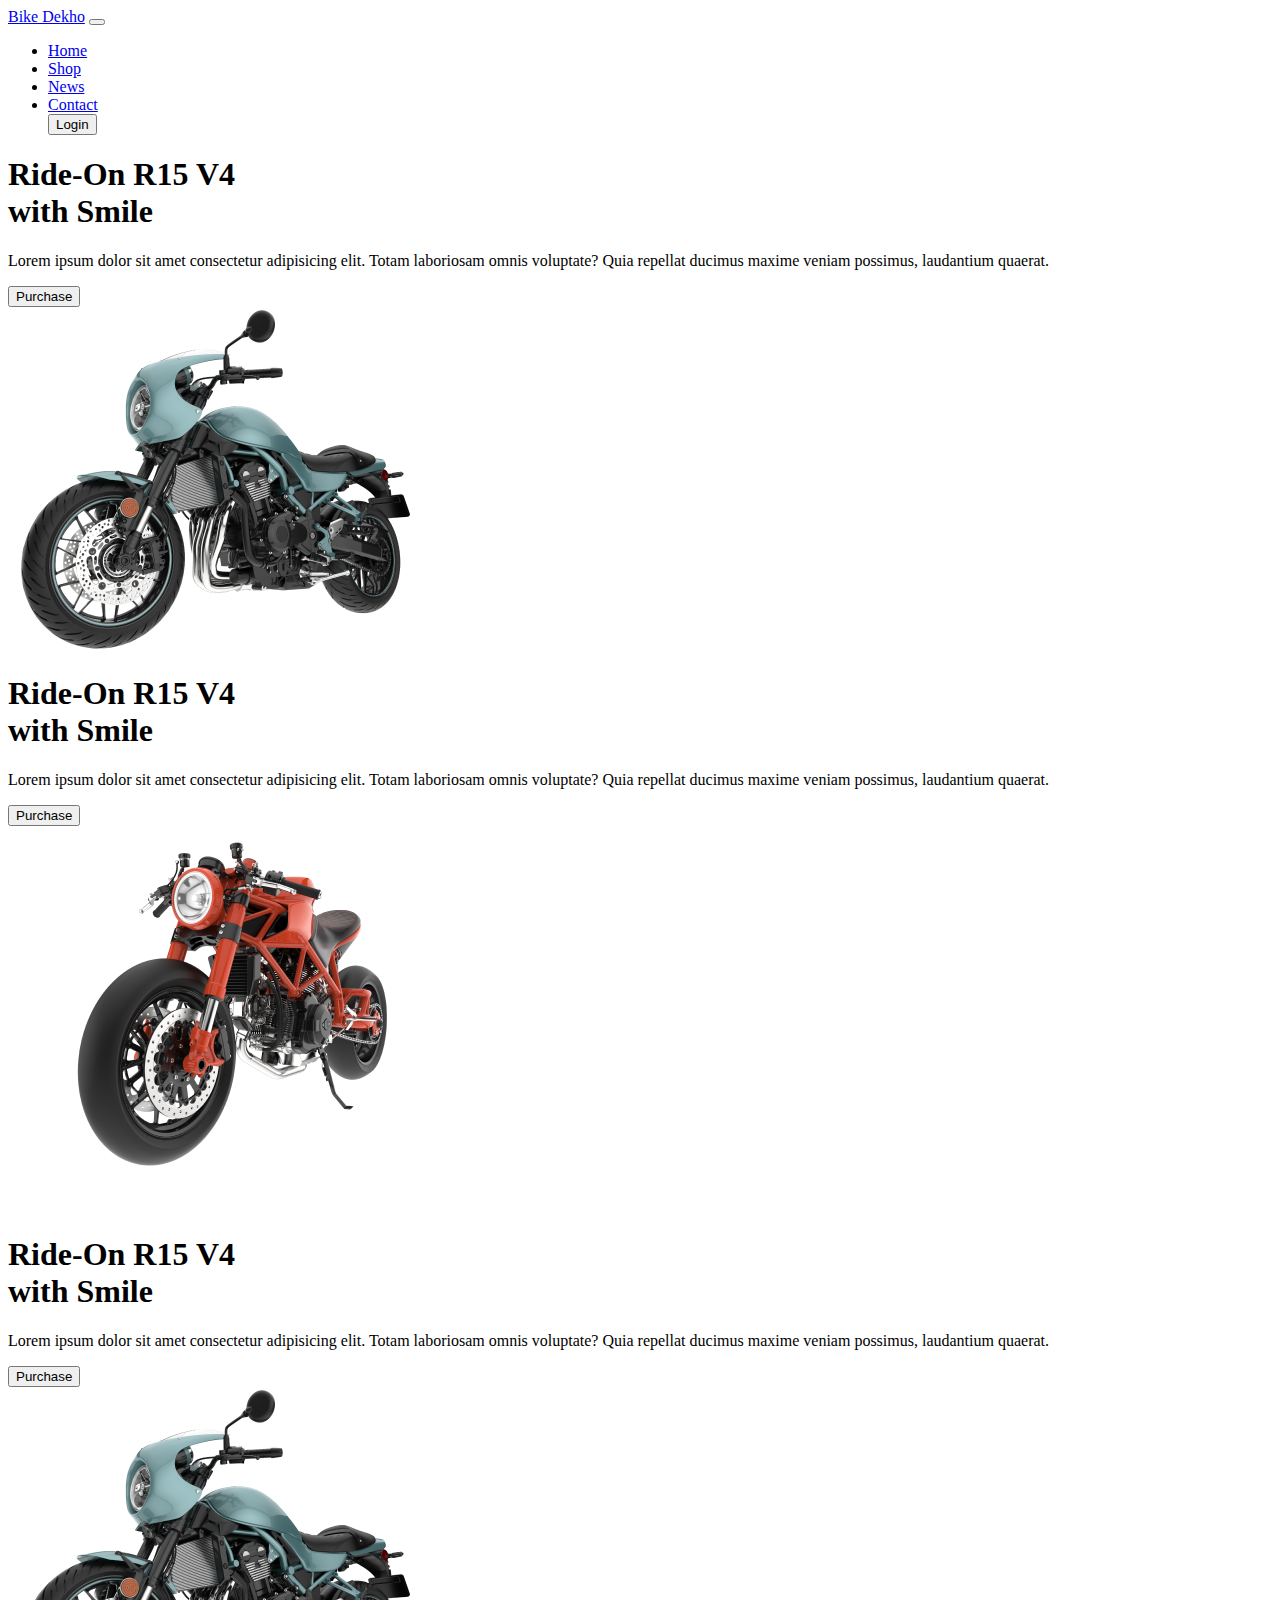
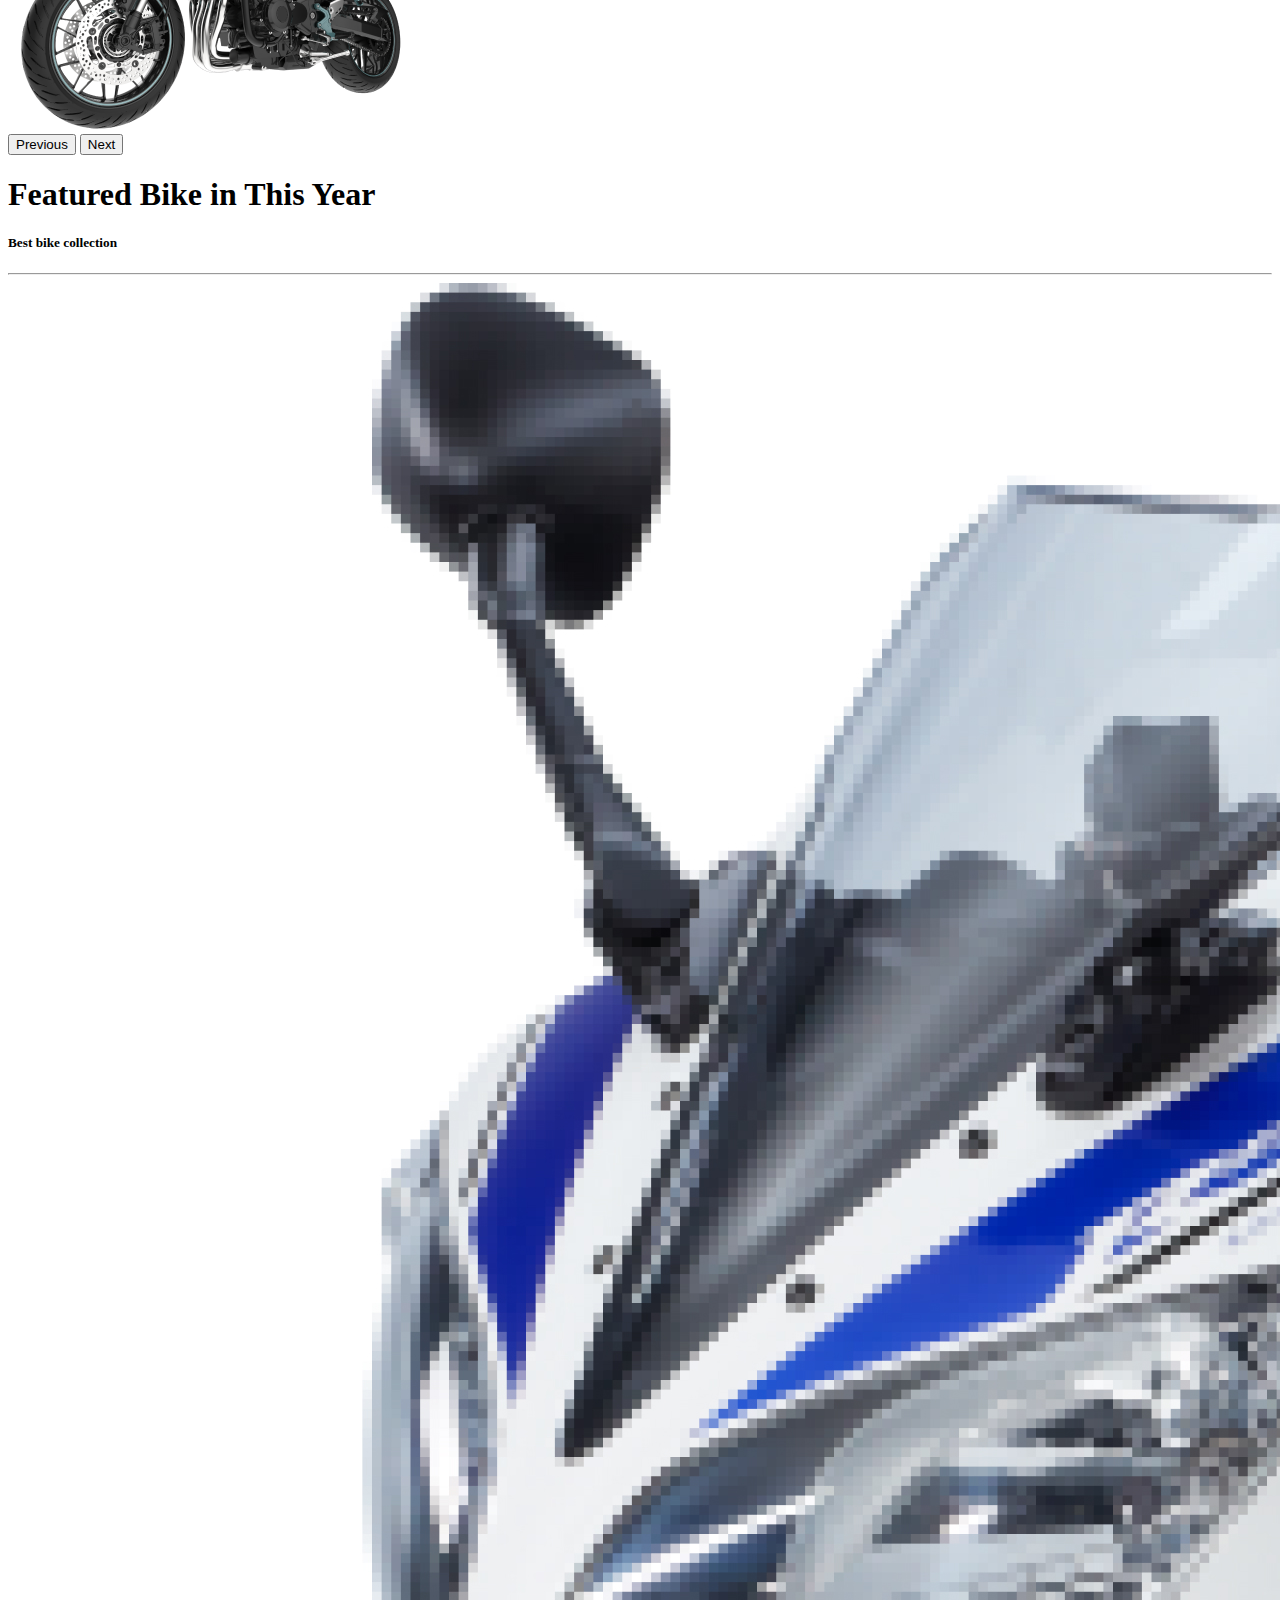
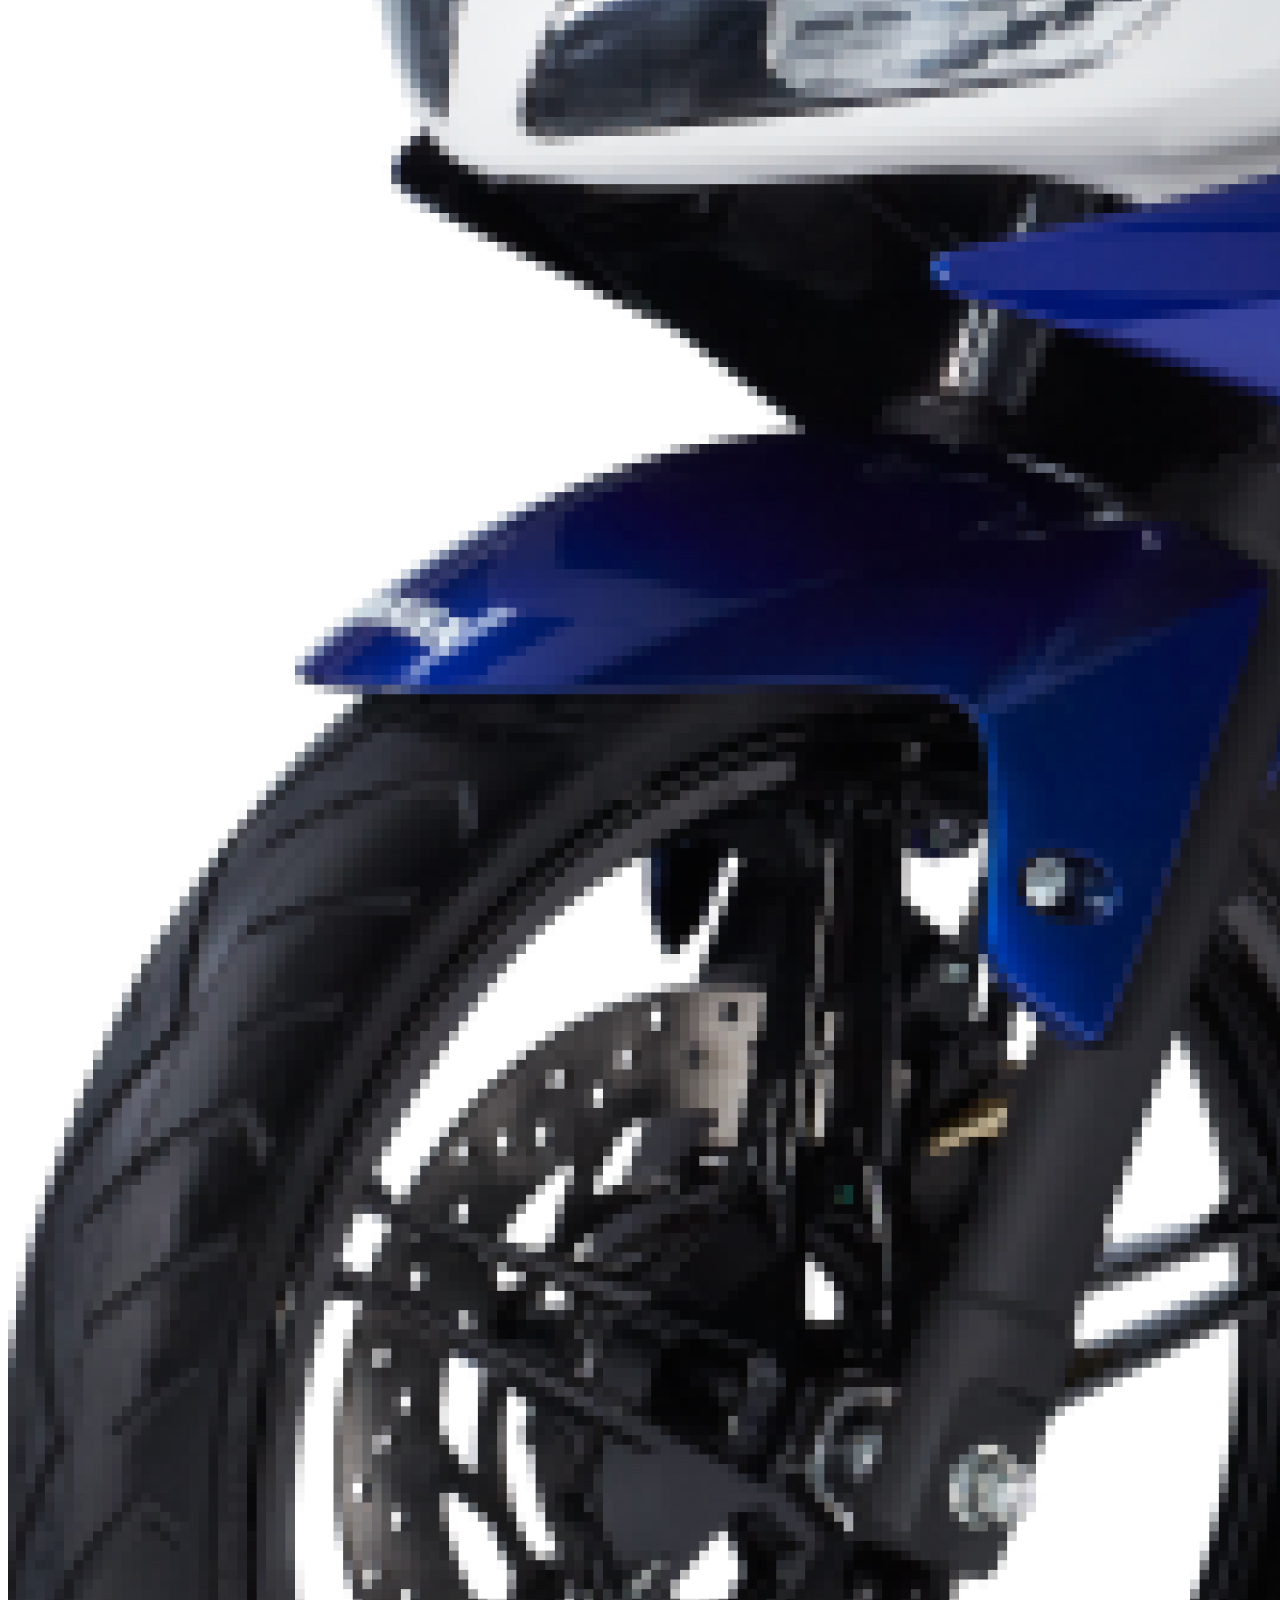
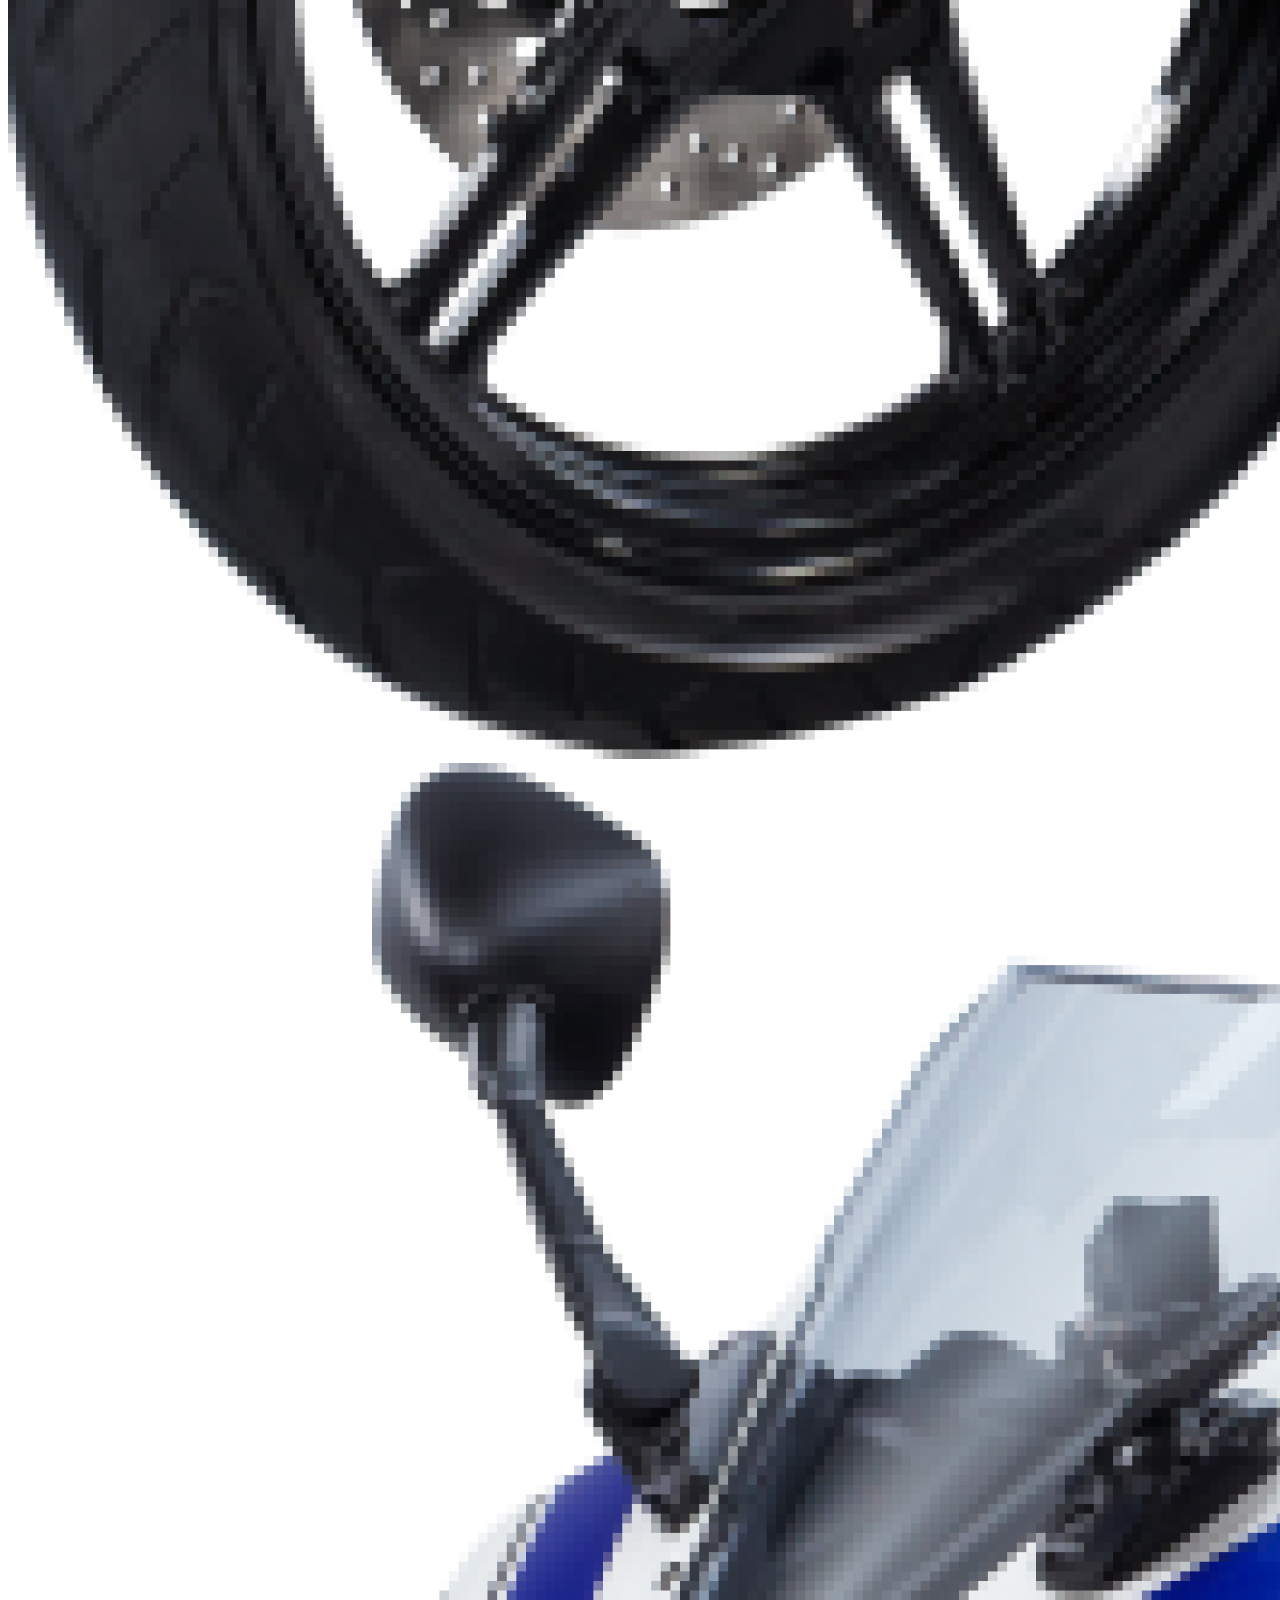
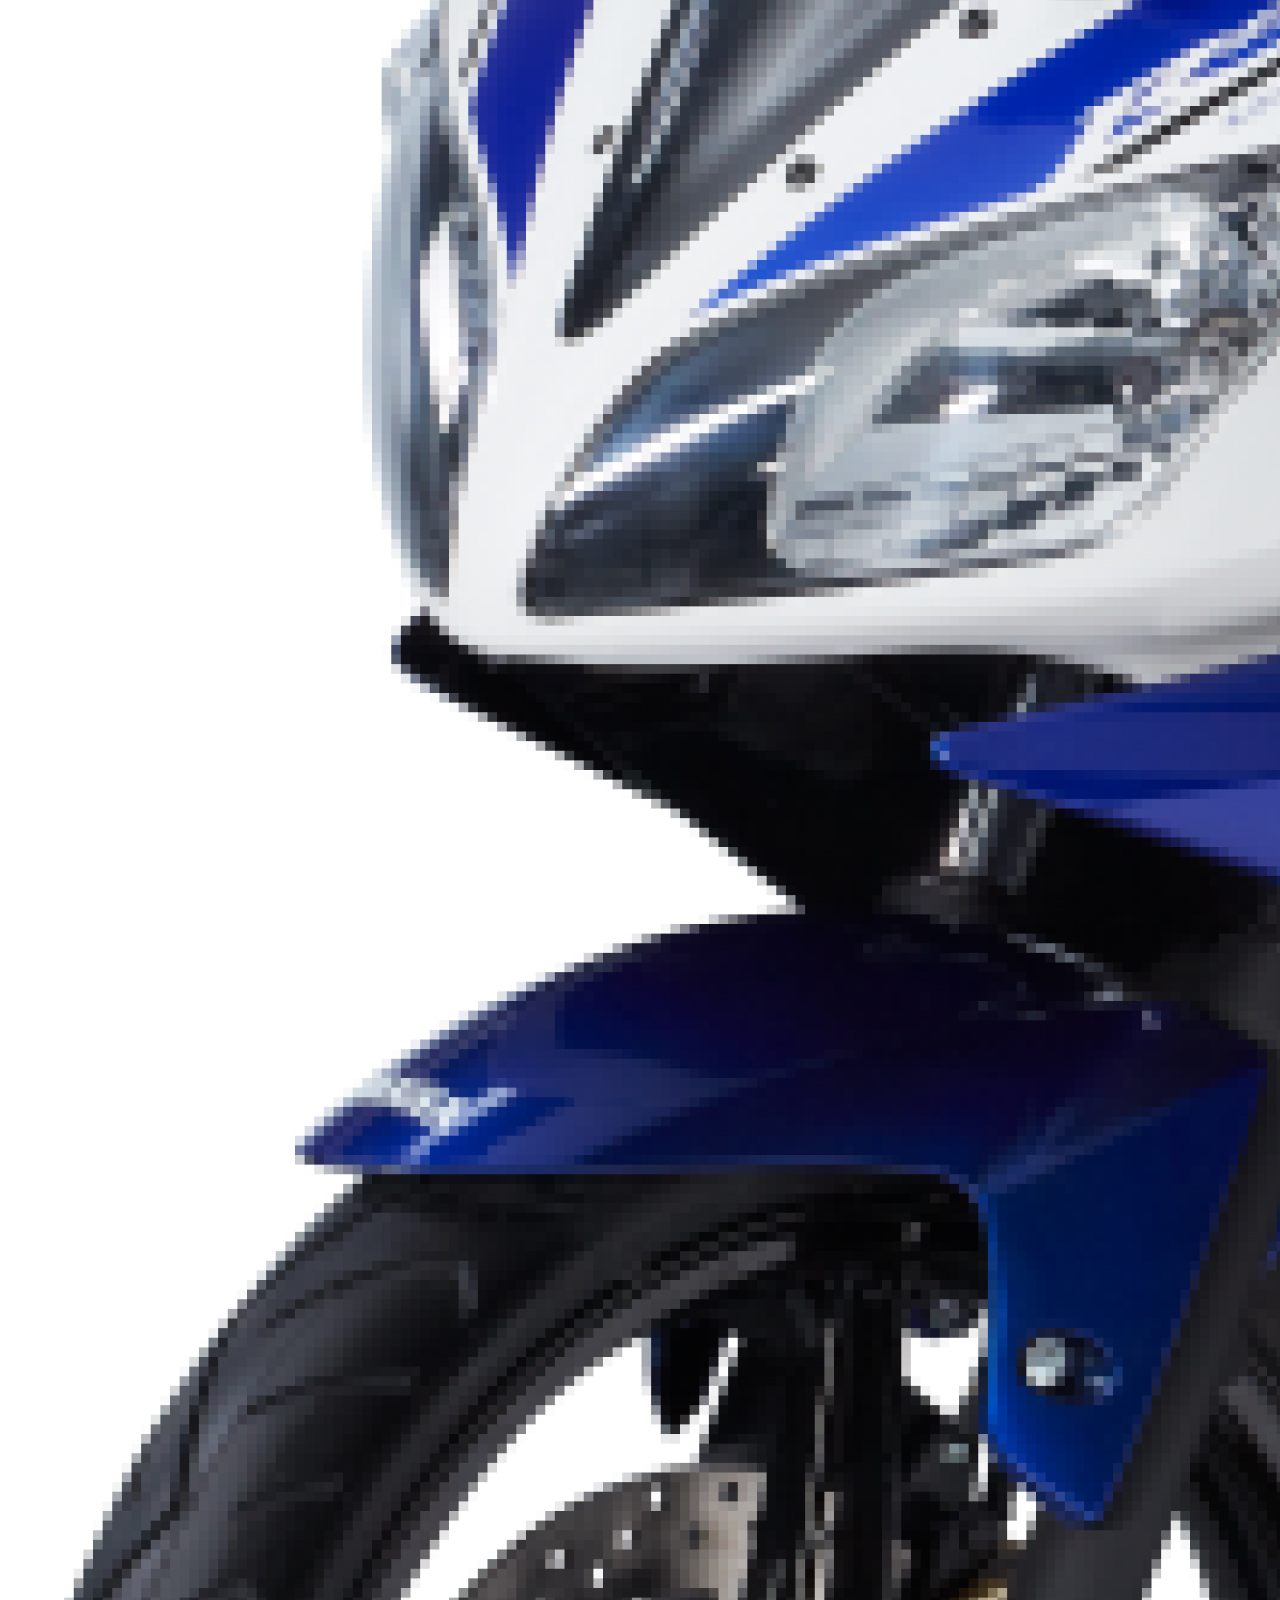
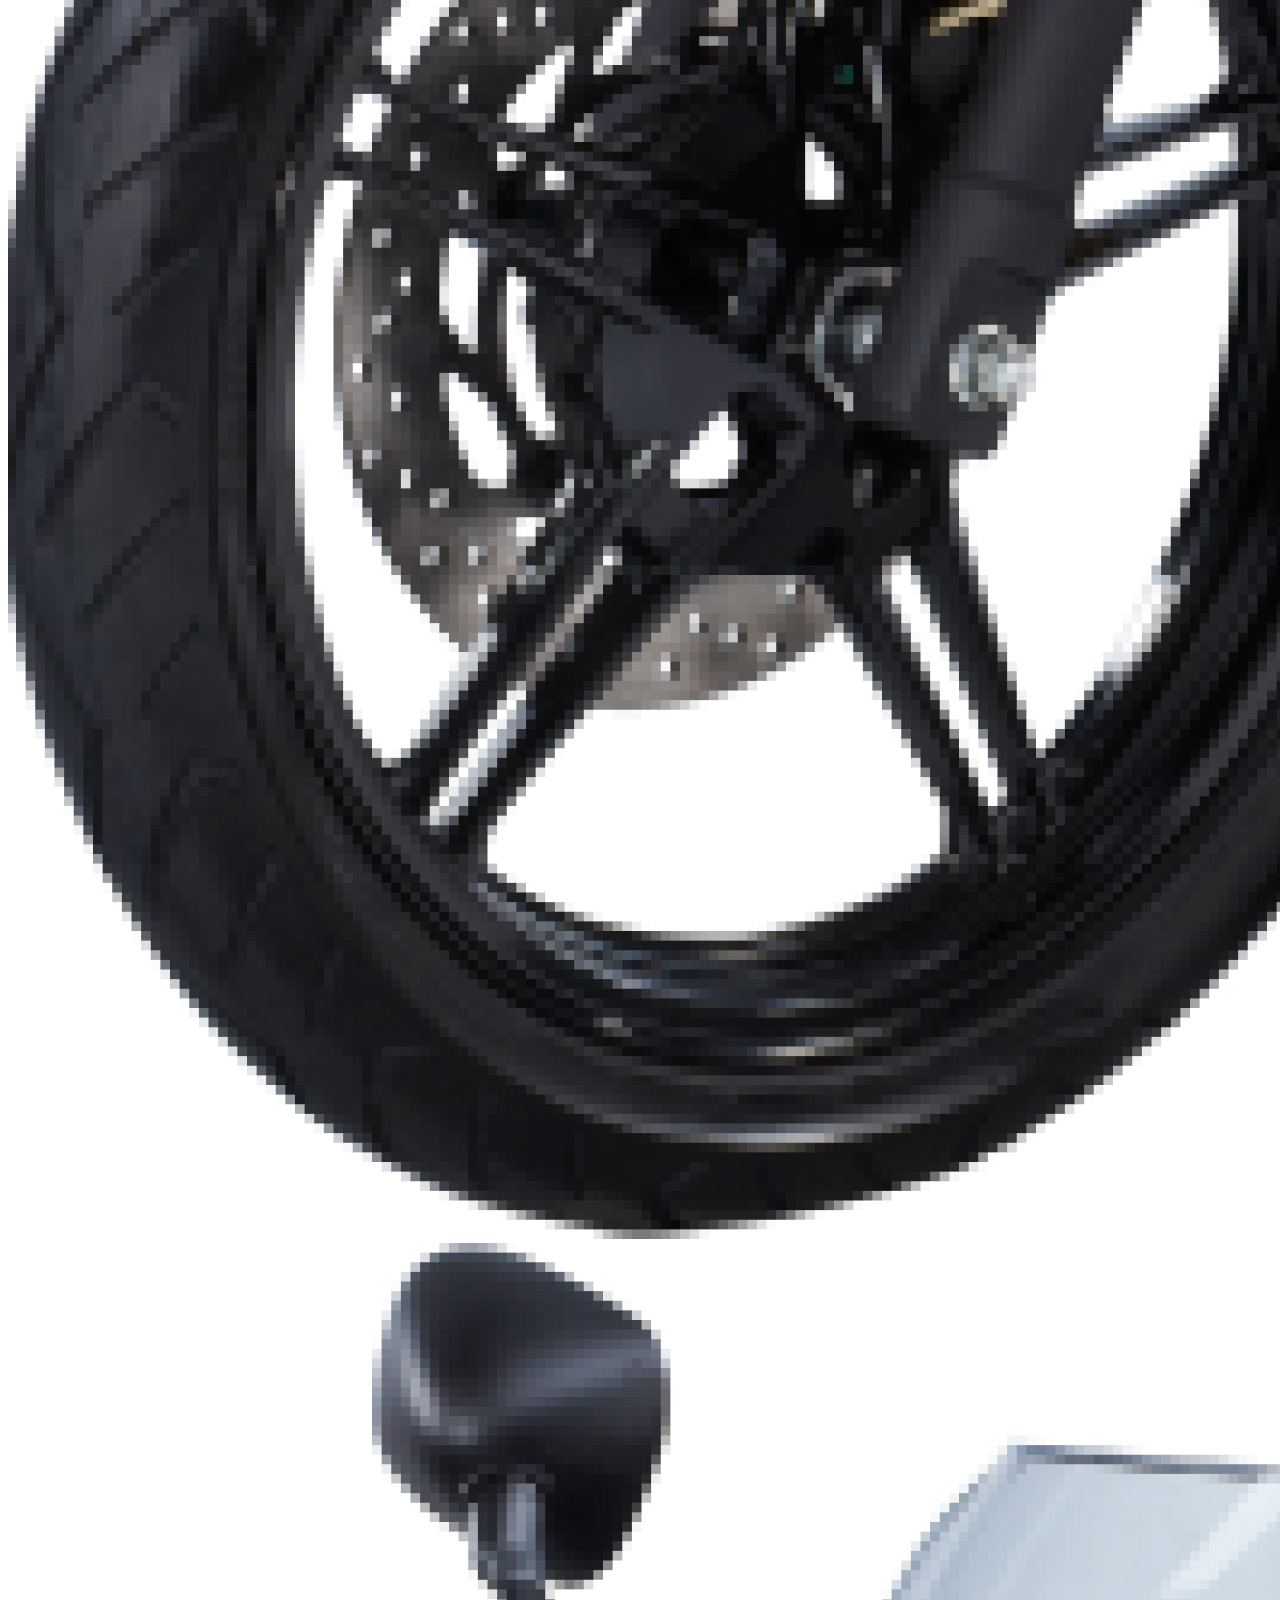
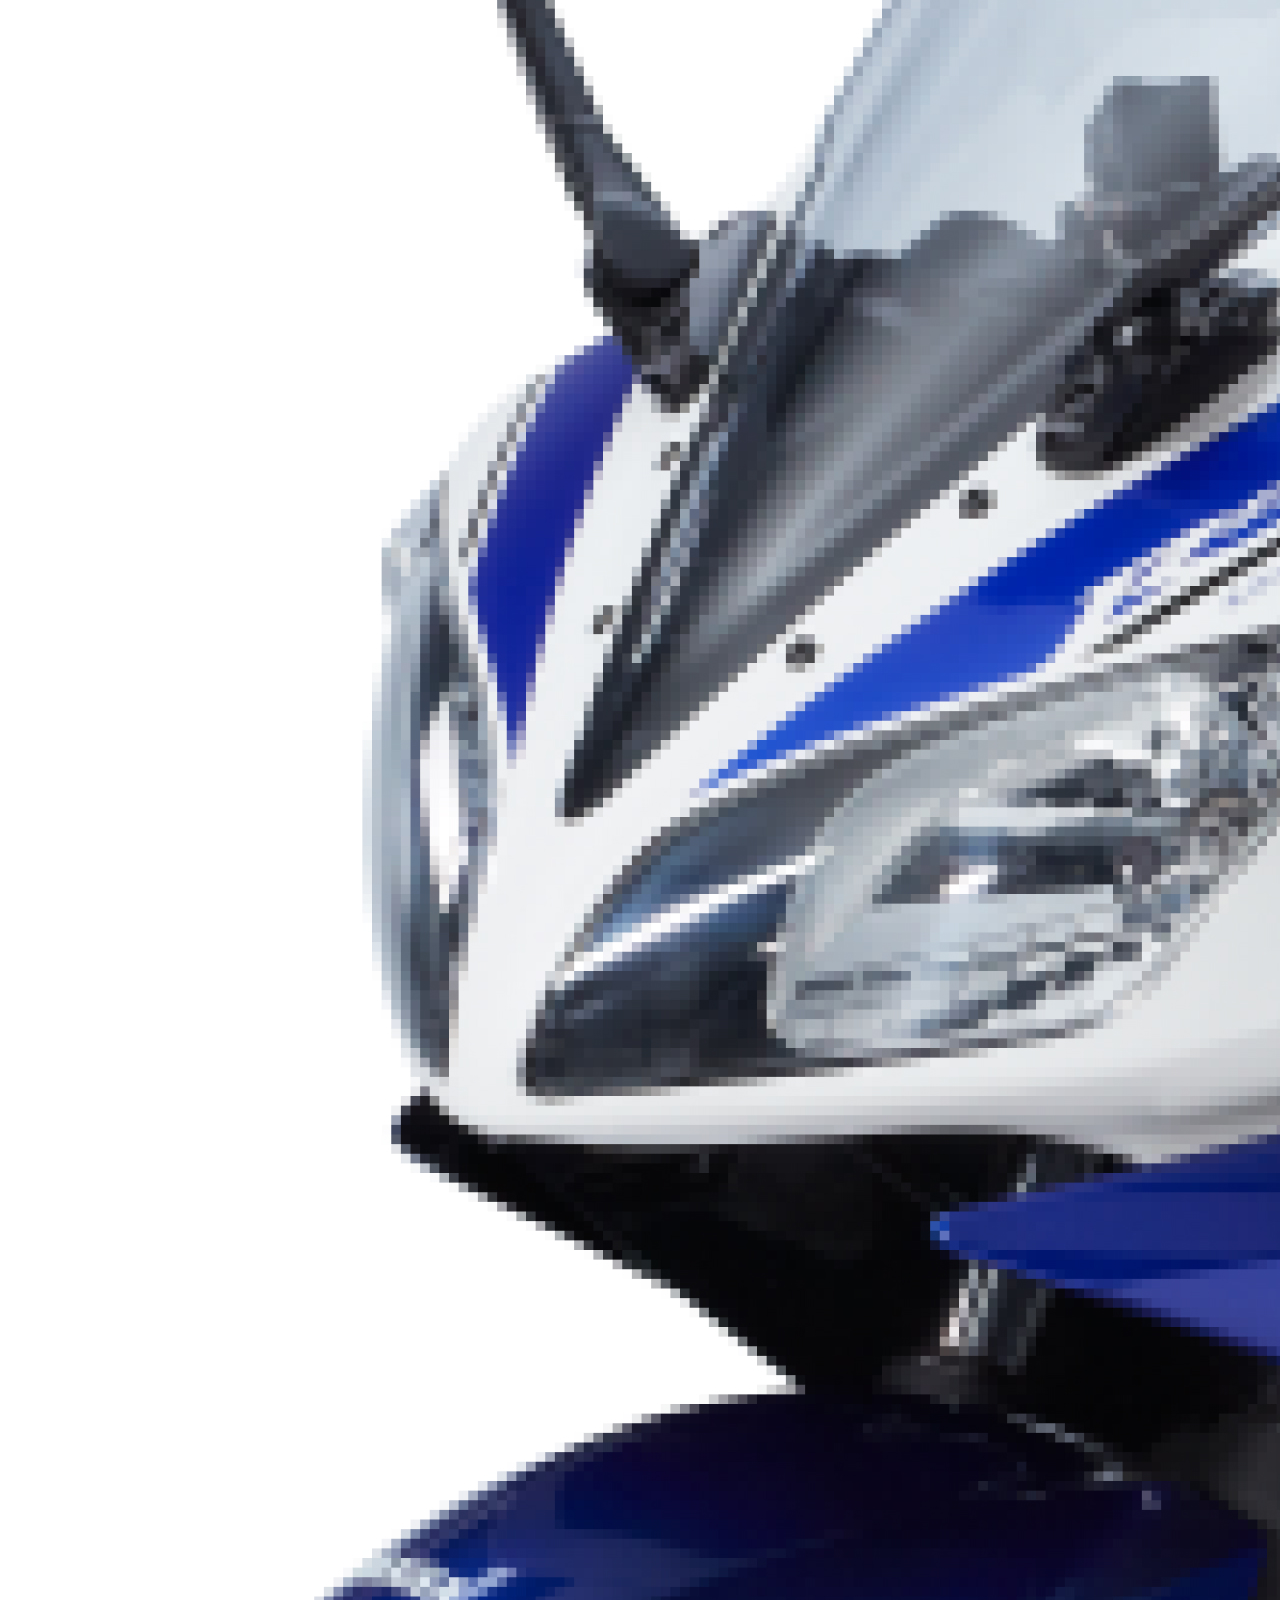
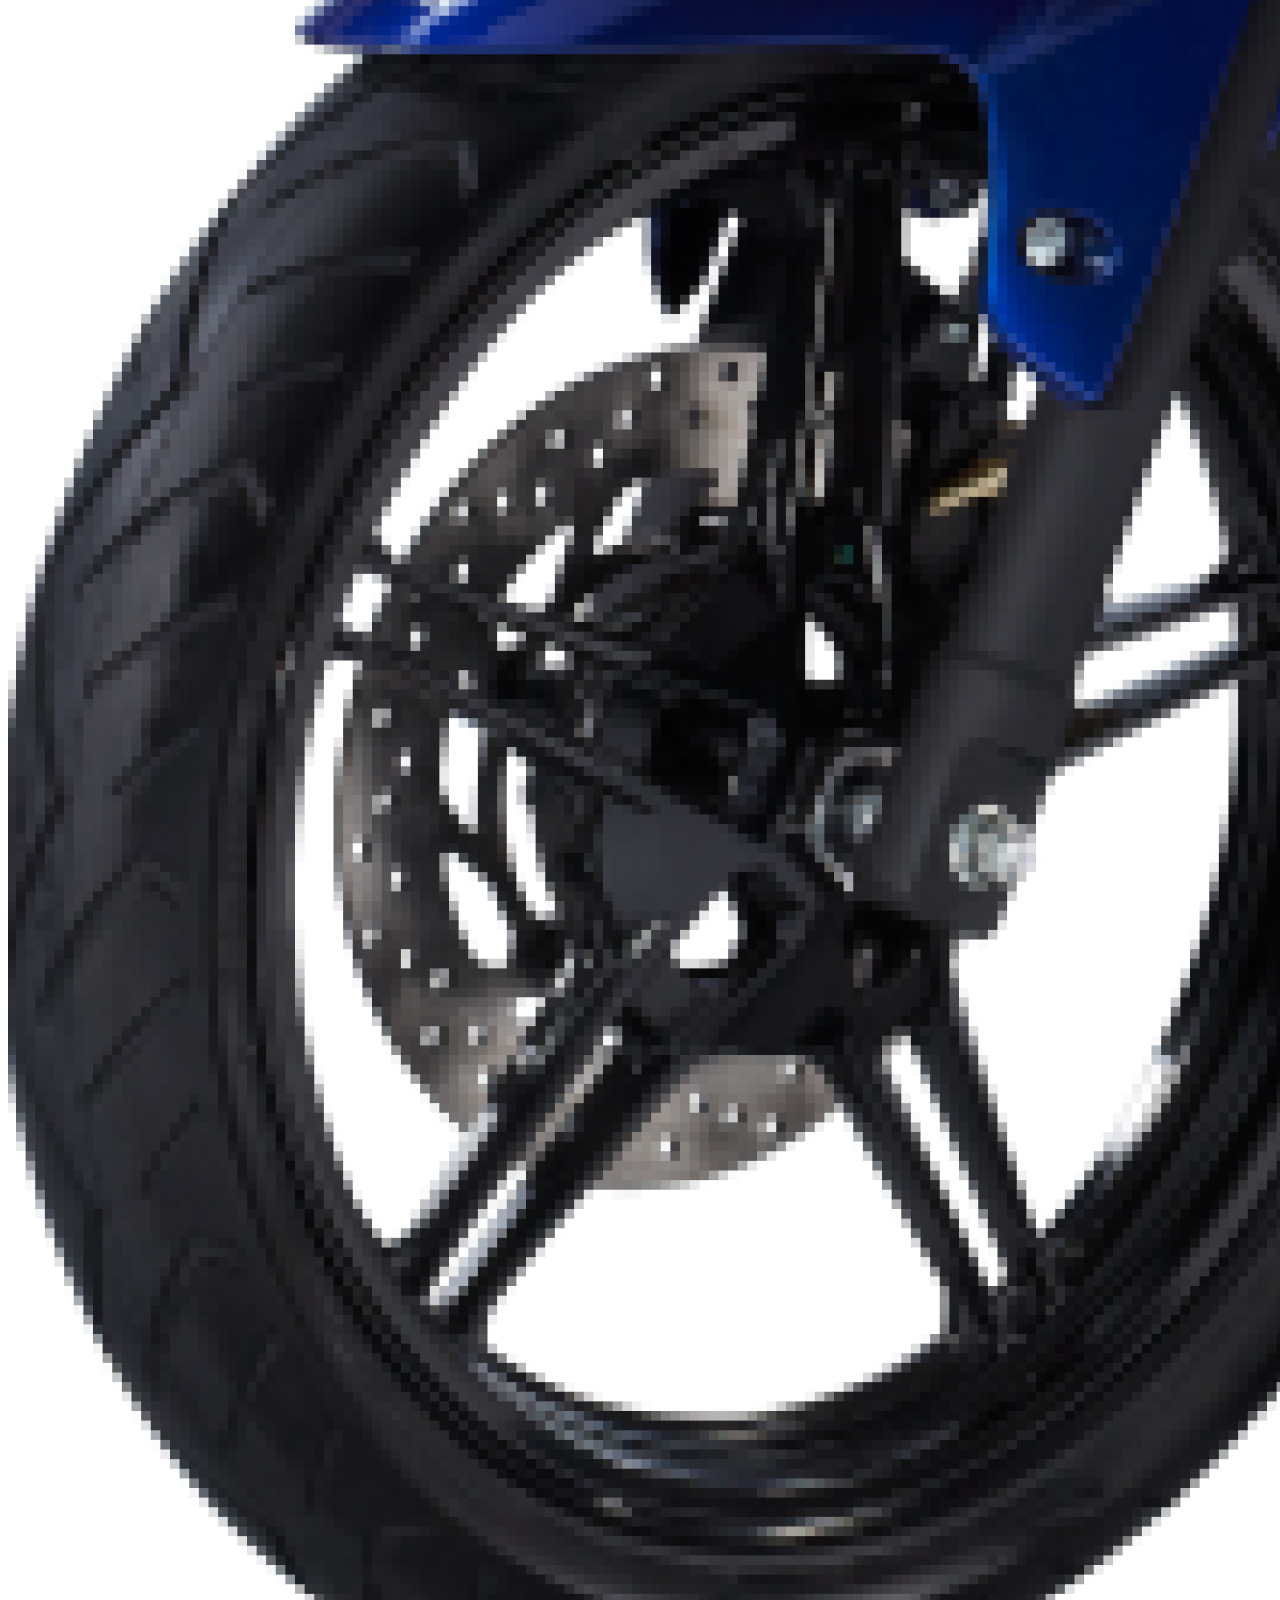
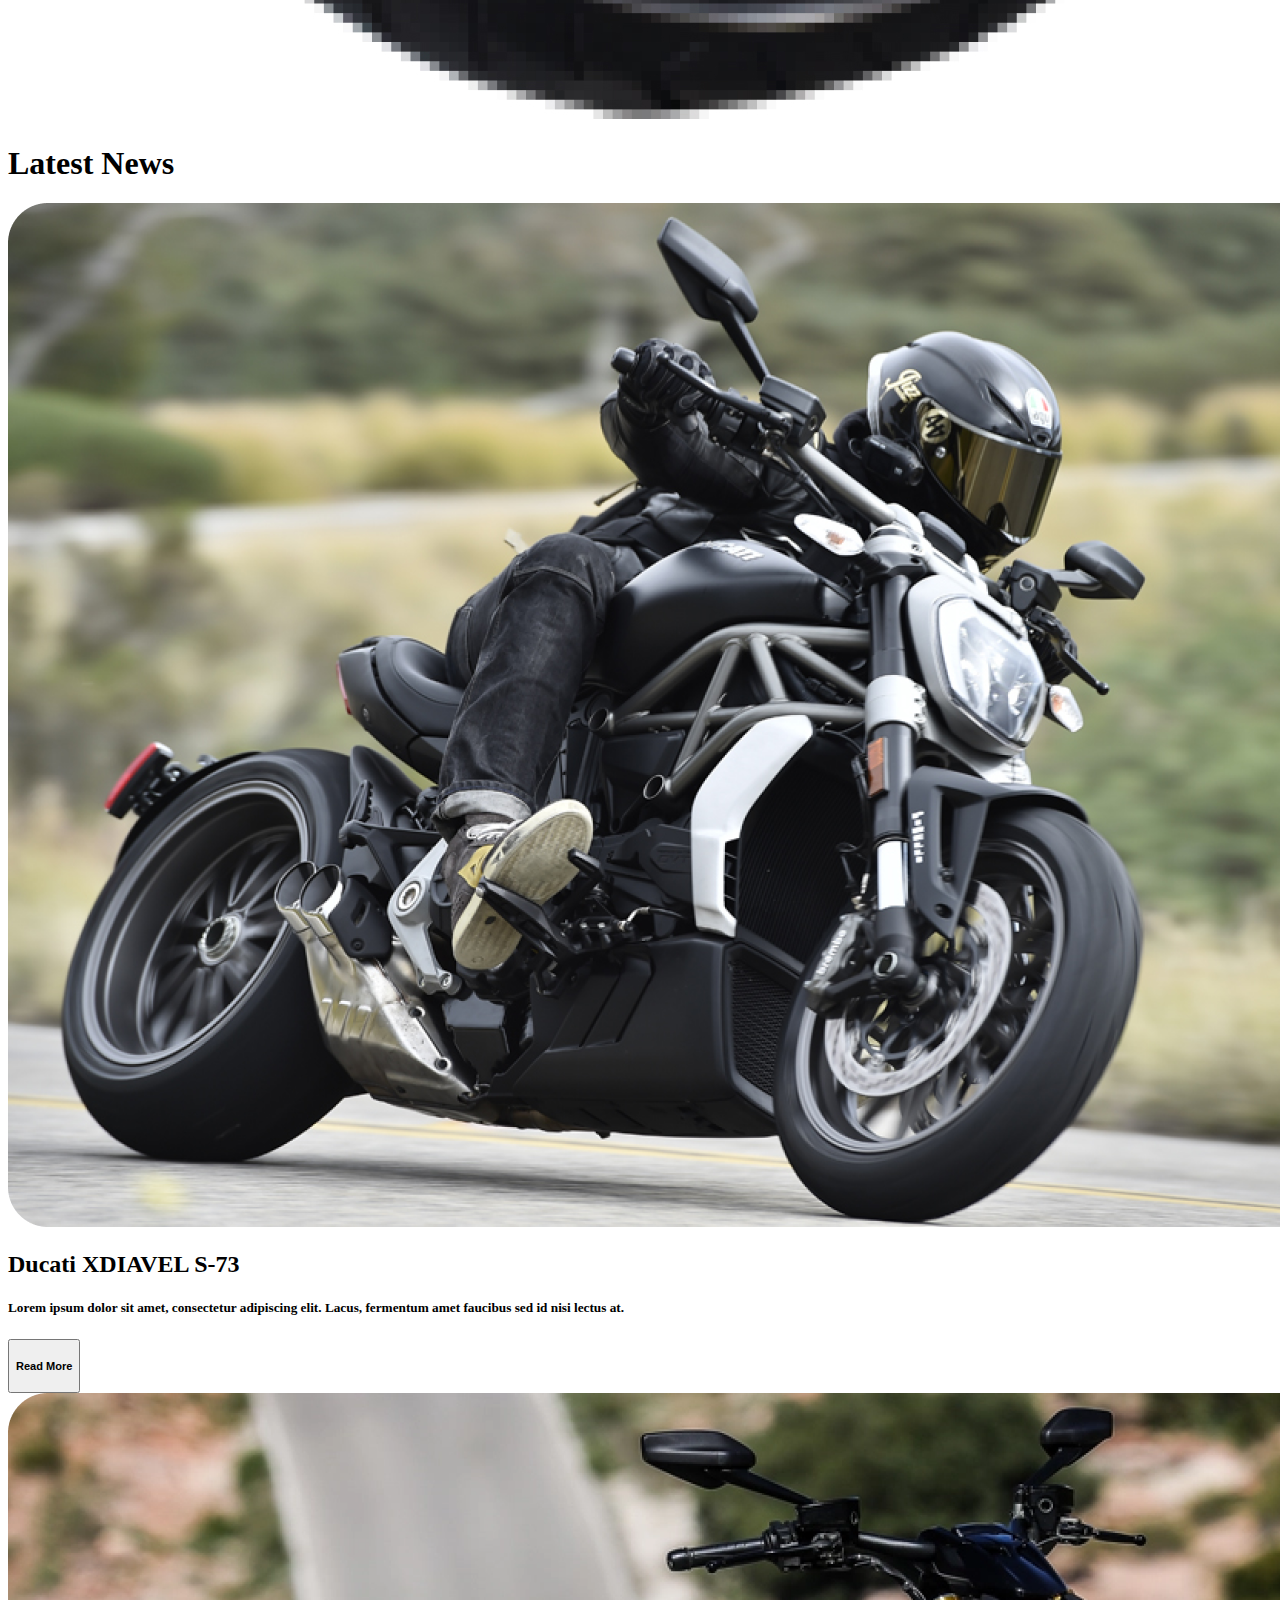
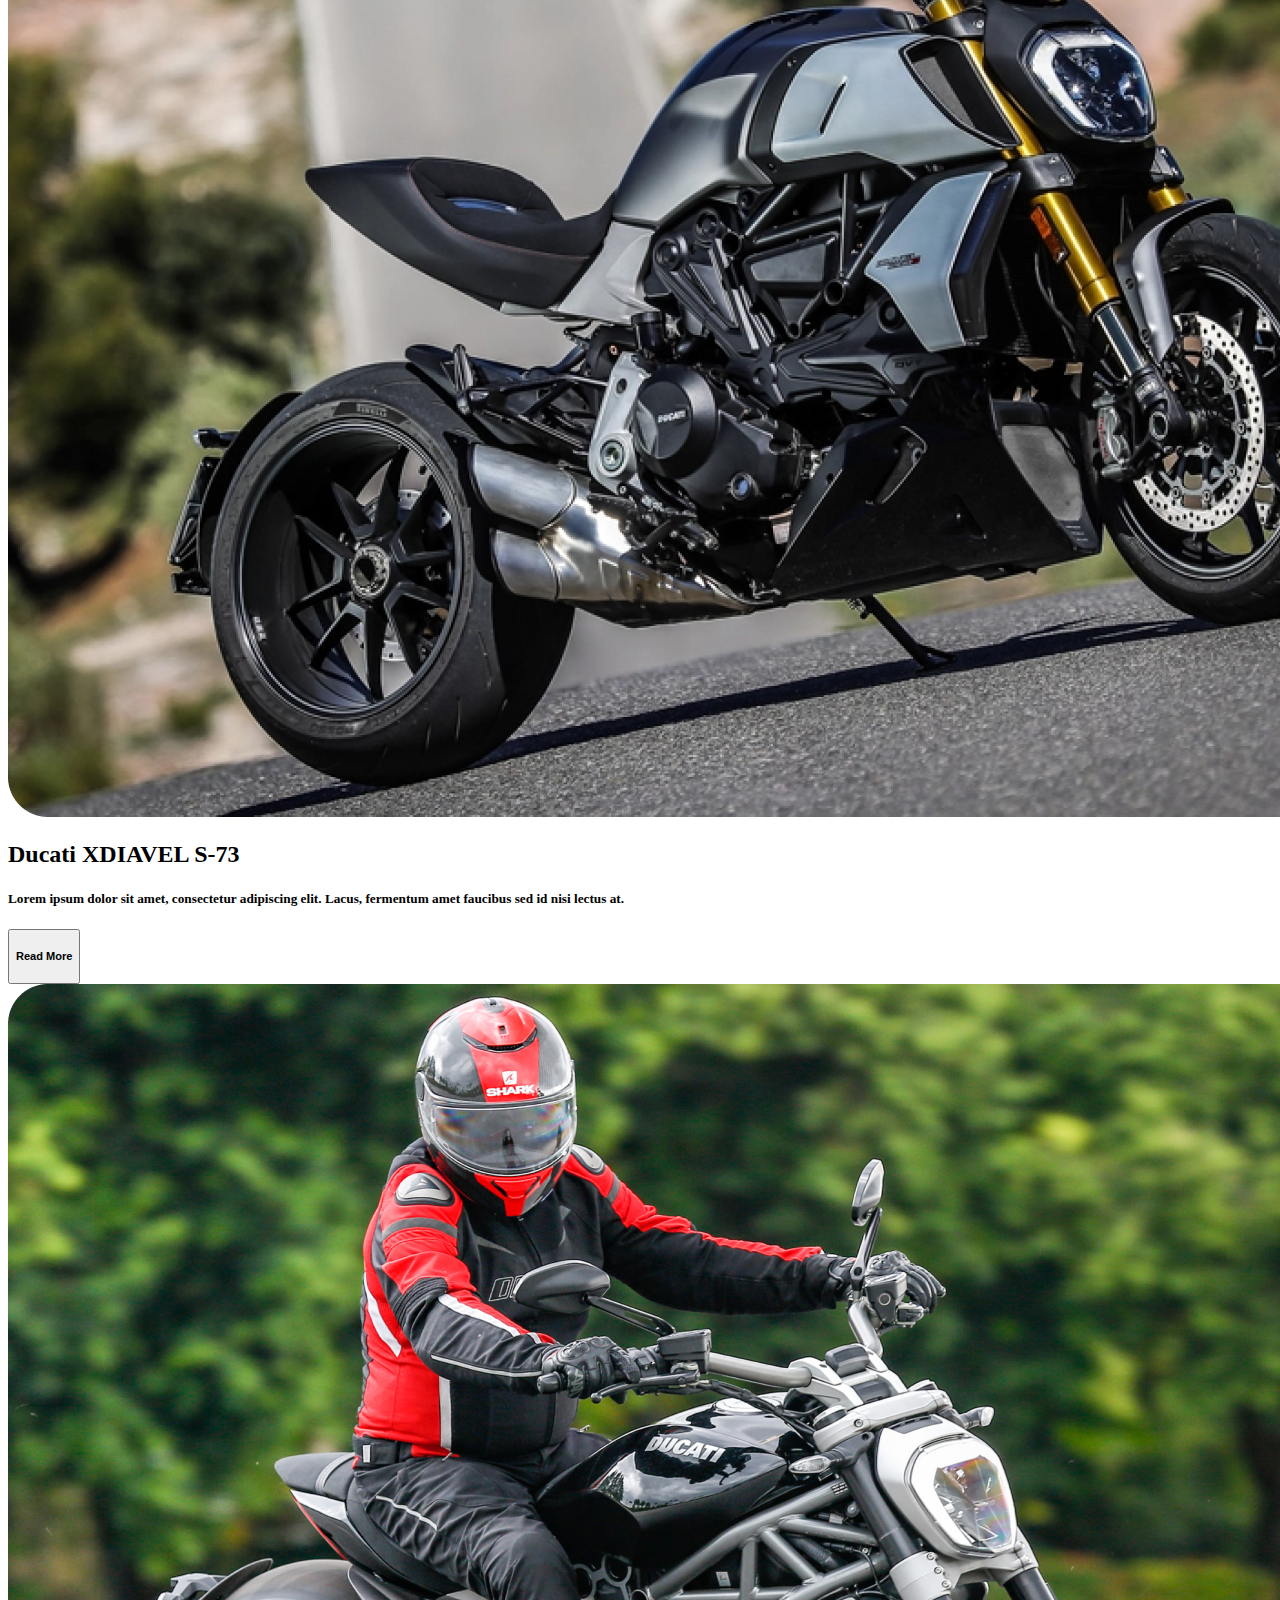
==== second.html @ 30215d63 "first commit" ====
<!doctype html>
<html lang="en">
  <head>
    <meta charset="utf-8">
    <meta name="viewport" content="width=device-width, initial-scale=1">
    <title>Bikers 2nd</title>
    <link href="https://cdn.jsdelivr.net/npm/bootstrap@5.3.0-alpha3/dist/css/bootstrap.min.css" rel="stylesheet" integrity="sha384-KK94CHFLLe+nY2dmCWGMq91rCGa5gtU4mk92HdvYe+M/SXH301p5ILy+dN9+nJOZ" crossorigin="anonymous">
  </head>
  <body class="mx-lg-5">
    <header class="mx-lg-5">
        <!-- nav bar -->
        <nav class="navbar navbar-expand-lg bg-body-tertiary my-4 fw-semibold">
            <div class="container-fluid">
              <a class="navbar-brand fw-bold" href="#">Bike Dekho</a>
              <button class="navbar-toggler" type="button" data-bs-toggle="collapse" data-bs-target="#navbarSupportedContent" aria-controls="navbarSupportedContent" aria-expanded="false" aria-label="Toggle navigation">
                <span class="navbar-toggler-icon"></span>
              </button>
              <div class="collapse navbar-collapse" id="navbarSupportedContent">
                <ul class="navbar-nav ms-auto mb-2 mb-lg-0">
                  <li class="nav-item ms-3">
                    <a class="nav-link active" aria-current="page" href="#">Home</a>
                  </li>
                  <li class="nav-item ms-3">
                    <a class="nav-link active" aria-current="page" href="#">Shop</a>
                  </li>
                  <li class="nav-item ms-3">
                    <a class="nav-link active" aria-current="page" href="#">News</a>
                  </li>
                  <li class="nav-item ms-3">
                    <a class="nav-link active" aria-current="page" href="#">Contact</a>
                  </li>
                <form class="d-flex ms-4" role="search">
                  <button class="btn btn-danger" type="submit">Login</button>
                </form>
              </div>
            </div>
          </nav>
          <!-- carousel -->
          <section class="bg-danger bg-opacity-10">
            <div id="carouselExampleAutoplaying" class="carousel slide  p-3 p-md-5 mx-3 rounded" data-bs-ride="carousel">
                <div class="carousel-inner">
                  <div class="carousel-item active p-5">
                    <div class="row row-cols-1 row-cols-md-2 g-3">
                        <div class="col my-md-auto ps-md-5">
                            <h1 class="fw-bold display-2">Ride-On R15 V4 <br> with Smile</h1>
                            <p>Lorem ipsum dolor sit amet consectetur adipisicing elit. Totam laboriosam omnis voluptate? Quia repellat ducimus maxime veniam possimus, laudantium quaerat.</p>
    
                            <Button class="btn btn-danger">Purchase</Button>
                        </div>
                        <div class="col"> <img src="images/bike-7.png" class="d-block w-75  mx-auto" alt="..."></div>
    
                    </div>
                  </div>
                  <div class="carousel-item p-5">
                    <div class="row row-cols-1 row-cols-md-2 g-3">
                        <div class="col my-md-auto ps-md-5">
                            <h1 class="fw-bold display-2">Ride-On R15 V4 <br> with Smile</h1>
                            <p>Lorem ipsum dolor sit amet consectetur adipisicing elit. Totam laboriosam omnis voluptate? Quia repellat ducimus maxime veniam possimus, laudantium quaerat.</p>
    
                            <Button class="btn btn-danger">Purchase</Button>
                        </div>
                        <div class="col"> <img src="images/bike-6.png" class="d-block w-75  mx-auto" alt="..."></div>
    
                    </div>
                  </div>
                  <div class="carousel-item p-5">
                    <div class="row row-cols-1 row-cols-md-2 g-3">
                        <div class="col my-md-auto ps-md-5">
                            <h1 class="fw-bold display-2">Ride-On R15 V4 <br> with Smile</h1>
                            <p>Lorem ipsum dolor sit amet consectetur adipisicing elit. Totam laboriosam omnis voluptate? Quia repellat ducimus maxime veniam possimus, laudantium quaerat.</p>
    
                            <Button class="btn btn-danger">Purchase</Button>
                        </div>
                        <div class="col"> <img src="images/bike-5.png" class="d-block w-75  mx-auto" alt="..."></div>
    
                    </div>
                  </div>
                </div>
                <button class="carousel-control-prev" type="button" data-bs-target="#carouselExampleAutoplaying" data-bs-slide="prev">
                  <span class="carousel-control-prev-icon bg-black" aria-hidden="true"></span>
                  <span class="visually-hidden">Previous</span>
                </button>
                <button class="carousel-control-next" type="button" data-bs-target="#carouselExampleAutoplaying" data-bs-slide="next">
                  <span class="carousel-control-next-icon bg-black" aria-hidden="true"></span>
                  <span class="visually-hidden">Next</span>
                </button>
              </div>
          </section>
    </header>
    <main class="mx-lg-5">
      
        <!-- featured-bike -->
        <section class="py-5">
          <h1 class="text-center fw-bold display-4">Featured Bike in This Year</h1>
          <h5 class="text-center text-danger">Best bike collection</h5>
          <hr class="w-25 mx-auto border border-danger">
          <div class="row row-cols-1 row-cols-md-3 py-5 mt-5 g-5">
            <div class="col d-flex justify-content-center">
              <img class="w-75" src="images/feature-bike.jpg" alt="">
            </div>
            <div class="col d-flex justify-content-center">
              <img class="w-75" src="images/feature-bike.jpg" alt="">
            </div>
            <div class="col d-flex justify-content-center">
              <img class="w-75" src="images/feature-bike.jpg" alt="">
            </div>
  
          </div>
        </section>
  <!-- latest news -->
  <section class="py-5">
    <h1 class="fw-bold display-3 text-center">Latest News</h1>
    <div class="row row-cols-1 row-cols-md-3 g-4 px-5 py-5">
      <div class="col">
        <div class="card h-100">
          <img src="images/bike-2.png" class="card-img-top w-100 p-4 mx-auto" alt="...">
          <div class="card-body">
            <h2 class="card-title fw-bold pb-3">Ducati XDIAVEL S-73</h2>
            <h5 class="card-text pb-4 pt-0 text-secondary">Lorem ipsum dolor sit amet, consectetur
              adipiscing elit. Lacus, fermentum amet
              faucibus sed id nisi lectus at.</h5>
              <button class="btn btn-danger p-3"><h5>Read More</h5></button>
          </div>
        </div>
      </div>
      <div class="col">
        <div class="card h-100">
          <img src="images/bike-1.png" class="card-img-top w-100 p-4 mx-auto" alt="...">
          <div class="card-body">
            <h2 class="card-title fw-bold pb-3">Ducati XDIAVEL S-73</h2>
            <h5 class="card-text pb-4 pt-0 text-secondary">Lorem ipsum dolor sit amet, consectetur
              adipiscing elit. Lacus, fermentum amet
              faucibus sed id nisi lectus at.</h5>
              <button class="btn btn-outline-danger p-3"><h5>Read More</h5></button>
          </div>
        </div>
      </div>
      <div class="col">
        <div class="card h-100">
          <img src="images/bike-3.png" class="card-img-top w-100 p-4 mx-auto" alt="...">
          <div class="card-body">
            <h2 class="card-title fw-bold pb-3">Ducati XDIAVEL S-73</h2>
            <h5 class="card-text pb-4 pt-0 text-secondary">Lorem ipsum dolor sit amet, consectetur
              adipiscing elit. Lacus, fermentum amet
              faucibus sed id nisi lectus at.</h5>
              <button class="btn btn-outline-danger p-3"><h5>Read More</h5></button>
          </div>
        </div>
      </div>
  
  
    </div>
  </section>
  
  <!-- Happy Clients says -->
      <section class="py-5">
        <h1 class="text-center display-3 fw-bold py-5">Happy <span class="text-danger">Clients says</span></h1>
  
        <div class="row row-cols-1 row-cols-md-3 g-4 text-center px-5 py-5">
          <div class="col">
            <div class="card h-100">
              <img src="images/user-1.png" class="w-50 mx-auto pt-3 card-img-top" alt="...">
              <div class="card-body">
                
                <h3 class="card-text fw-semibold w-75 mx-auto text-secondary">Slate helps you see how 
  
                  many more days you need 
                  
                  to work to reach your financial 
                  
                  goal for the month and year</h3>
              </div>
              <div class="star pb-3">
                <i class="bi bi-star-fill text-warning"></i>
                <i class="bi bi-star-fill text-warning"></i>
                <i class="bi bi-star-fill text-warning"></i>
                <i class="bi bi-star-fill text-warning"></i>
                <i class="bi bi-star-half text-warning"></i>
              </div>
              <h5 class="card-title fw-bold text-info pb-3">Regina Miles
              </h4>
              <h5 class="card-title fw-bold pb-3">Banker
              </h4>
            </div>
          </div>
          <div class="col">
            <div class="card h-100">
              <img src="images/user-2.png" class="w-50 mx-auto pt-3 card-img-top" alt="...">
              <div class="card-body">
                
                <h3 class="card-text fw-semibold w-75 mx-auto text-secondary">Slate helps you see how 
  
                  many more days you need 
                  
                  to work to reach your financial 
                  
                  goal for the month and year</h3>
              </div>
              <div class="star pb-3">
                <i class="bi bi-star-fill text-warning"></i>
                <i class="bi bi-star-fill text-warning"></i>
                <i class="bi bi-star-fill text-warning"></i>
                <i class="bi bi-star-fill text-warning"></i>
                <i class="bi bi-star-half text-warning"></i>
              </div>
              <h5 class="card-title fw-bold text-info pb-3">Regina Miles
              </h4>
              <h5 class="card-title fw-bold pb-3">Banker
              </h4>
            </div>
          </div>
          <div class="col">
            <div class="card h-100">
              <img src="images/user-3.png" class="w-50 mx-auto pt-3 card-img-top" alt="...">
              <div class="card-body">
                
                <h3 class="card-text fw-semibold w-75 mx-auto text-secondary">Slate helps you see how 
  
                  many more days you need 
                  
                  to work to reach your financial 
                  
                  goal for the month and year</h3>
              </div>
              <div class="star pb-3">
                <i class="bi bi-star-fill text-warning"></i>
                <i class="bi bi-star-fill text-warning"></i>
                <i class="bi bi-star-fill text-warning"></i>
                <i class="bi bi-star-fill text-warning"></i>
                <i class="bi bi-star-half text-warning"></i>
              </div>
              <h5 class="card-title fw-bold text-info pb-3">Regina Miles
              </h4>
              <h5 class="card-title fw-bold pb-3">Banker
              </h4>
            </div>
          </div>
  
      </section>
      </main>

      <footer class="mx-lg-5 fw-semibold">
        <!-- frequently asked question -->
        <section class="py-5 my-5 fw-semibold px-5">
          <h1 class="text-center display-3 fw-bold py-5">Frequently Asked <span class="text-danger">Questions</span></h1>
          <div class="row row-cols-1 row-cols-md-2 g-5">
            <div class="col d-flex justify-content-center justify-content-md-end">
              <img src="images/faq.png" class="w-50  mx-sm-auto" alt="">
            </div>
            <div class="col">
              <div class="accordion" id="accordionExample">
                <div class="accordion-item">
                  <h2 class="accordion-header">
                    <button class="accordion-button fw-bold" type="button" data-bs-toggle="collapse" data-bs-target="#collapseOne" aria-expanded="true" aria-controls="collapseOne">
                      Accordion Item #1
                    </button>
                  </h2>
                  <div id="collapseOne" class="accordion-collapse collapse show" data-bs-parent="#accordionExample">
                    <div class="accordion-body fw-bold">
                      <strong>This is the first item's accordion body.</strong> It is shown by default, until the collapse plugin adds the appropriate classes that we use to style each element. These classes control the overall appearance, as well as the showing and hiding via CSS transitions. You can modify any of this with custom CSS or overriding our default variables. It's also worth noting that just about any HTML can go within the <code>.accordion-body</code>, though the transition does limit overflow.
                    </div>
                  </div>
                </div>
                <div class="accordion-item">
                  <h2 class="accordion-header">
                    <button class="accordion-button collapsed fw-bold" type="button" data-bs-toggle="collapse" data-bs-target="#collapseTwo" aria-expanded="false" aria-controls="collapseTwo">
                      Accordion Item #2
                    </button>
                  </h2>
                  <div id="collapseTwo" class="accordion-collapse collapse" data-bs-parent="#accordionExample">
                    <div class="accordion-body fw-bold">
                      <strong>This is the second item's accordion body.</strong> It is hidden by default, until the collapse plugin adds the appropriate classes that we use to style each element. These classes control the overall appearance, as well as the showing and hiding via CSS transitions. You can modify any of this with custom CSS or overriding our default variables. It's also worth noting that just about any HTML can go within the <code>.accordion-body</code>, though the transition does limit overflow.
                    </div>
                  </div>
                </div>
                <div class="accordion-item">
                  <h2 class="accordion-header">
                    <button class="accordion-button collapsed" type="button" data-bs-toggle="collapse" data-bs-target="#collapseThree" aria-expanded="false" aria-controls="collapseThree">
                      Accordion Item #3
                    </button>
                  </h2>
                  <div id="collapseThree" class="accordion-collapse collapse" data-bs-parent="#accordionExample">
                    <div class="accordion-body">
                      <strong>This is the third item's accordion body.</strong> It is hidden by default, until the collapse plugin adds the appropriate classes that we use to style each element. These classes control the overall appearance, as well as the showing and hiding via CSS transitions. You can modify any of this with custom CSS or overriding our default variables. It's also worth noting that just about any HTML can go within the <code>.accordion-body</code>, though the transition does limit overflow.
                    </div>
                  </div>
                </div>
                <div class="accordion-item">
                  <h2 class="accordion-header">
                    <button class="accordion-button collapsed" type="button" data-bs-toggle="collapse" data-bs-target="#collapsefour" aria-expanded="false" aria-controls="collapsefour">
                      Accordion Item #4
                    </button>
                  </h2>
                  <div id="collapsefour" class="accordion-collapse collapse" data-bs-parent="#accordionExample">
                    <div class="accordion-body">
                      <strong>This is the third item's accordion body.</strong> It is hidden by default, until the collapse plugin adds the appropriate classes that we use to style each element. These classes control the overall appearance, as well as the showing and hiding via CSS transitions. You can modify any of this with custom CSS or overriding our default variables. It's also worth noting that just about any HTML can go within the <code>.accordion-body</code>, though the transition does limit overflow.
                    </div>
                  </div>
                </div>
              </div>
            </div>
          </div>
        </section>
        <!-- pagination section -->
        <section class="py-5 my-5 fw-semibold px-5 mx-auto">
          <nav aria-label="Page navigation example">
            <ul class="pagination d-flex justify-content-center">
              <li class="page-item">
                <a class="page-link" href="#" aria-label="Previous">
                  <span aria-hidden="true">&laquo;</span>
                </a>
              </li>
              <li class="page-item"><a class="page-link" href="index.html">1</a></li>
              <li class="page-item"><a class="page-link" href="#">2</a></li>
              <li class="page-item"><a class="page-link" href="#">3</a></li>
              <li class="page-item">
                <a class="page-link" href="#" aria-label="Next">
                  <span aria-hidden="true">&raquo;</span>
                </a>
              </li>
            </ul>
          </nav>
        </section>
  
        <!-- copyright -->
        <section class="py-5 fw-semibold px-5 text-white bg-black">
          <div class="row row-cols-1 row-cols-md-2 g-5">
            <div class="col">
              <div class="1stline d-flex gap-3">
                <p>Download Now</p>
                <p>License</p>
              </div>
              <div class="2ndline d-flex row-gap-sm-1 column-gap-3 column-gap-lg-4 gap-sm-2 flex-wrap">
                <p>About</p>
                <p>Features</p>
                <p>Pricing</p>
                <p>Careers</p>
                <p>Help</p>
                <p>PrivacyPolicy</p>
              </div>
              <div class="copy">
                © 2020 bike. All rights reserved
              </div>
            </div>
            <div class="col d-flex justify-content-center align-items-start align-items-md-center flex-column">
              <h2>Get The App</h2>
              <div class="img d-flex flex-column row-gap-2 align-items-start align-items-md-center">
                <img class="w-50" src="images/android.png" alt="">
                <img class="w-50" src="images/ios.png" alt="">
              </div>
            </div>
          </div>
        </section>
      </footer>

    <script src="https://cdn.jsdelivr.net/npm/bootstrap@5.3.0-alpha3/dist/js/bootstrap.bundle.min.js" integrity="sha384-ENjdO4Dr2bkBIFxQpeoTz1HIcje39Wm4jDKdf19U8gI4ddQ3GYNS7NTKfAdVQSZe" crossorigin="anonymous"></script>
  </body>
</html>
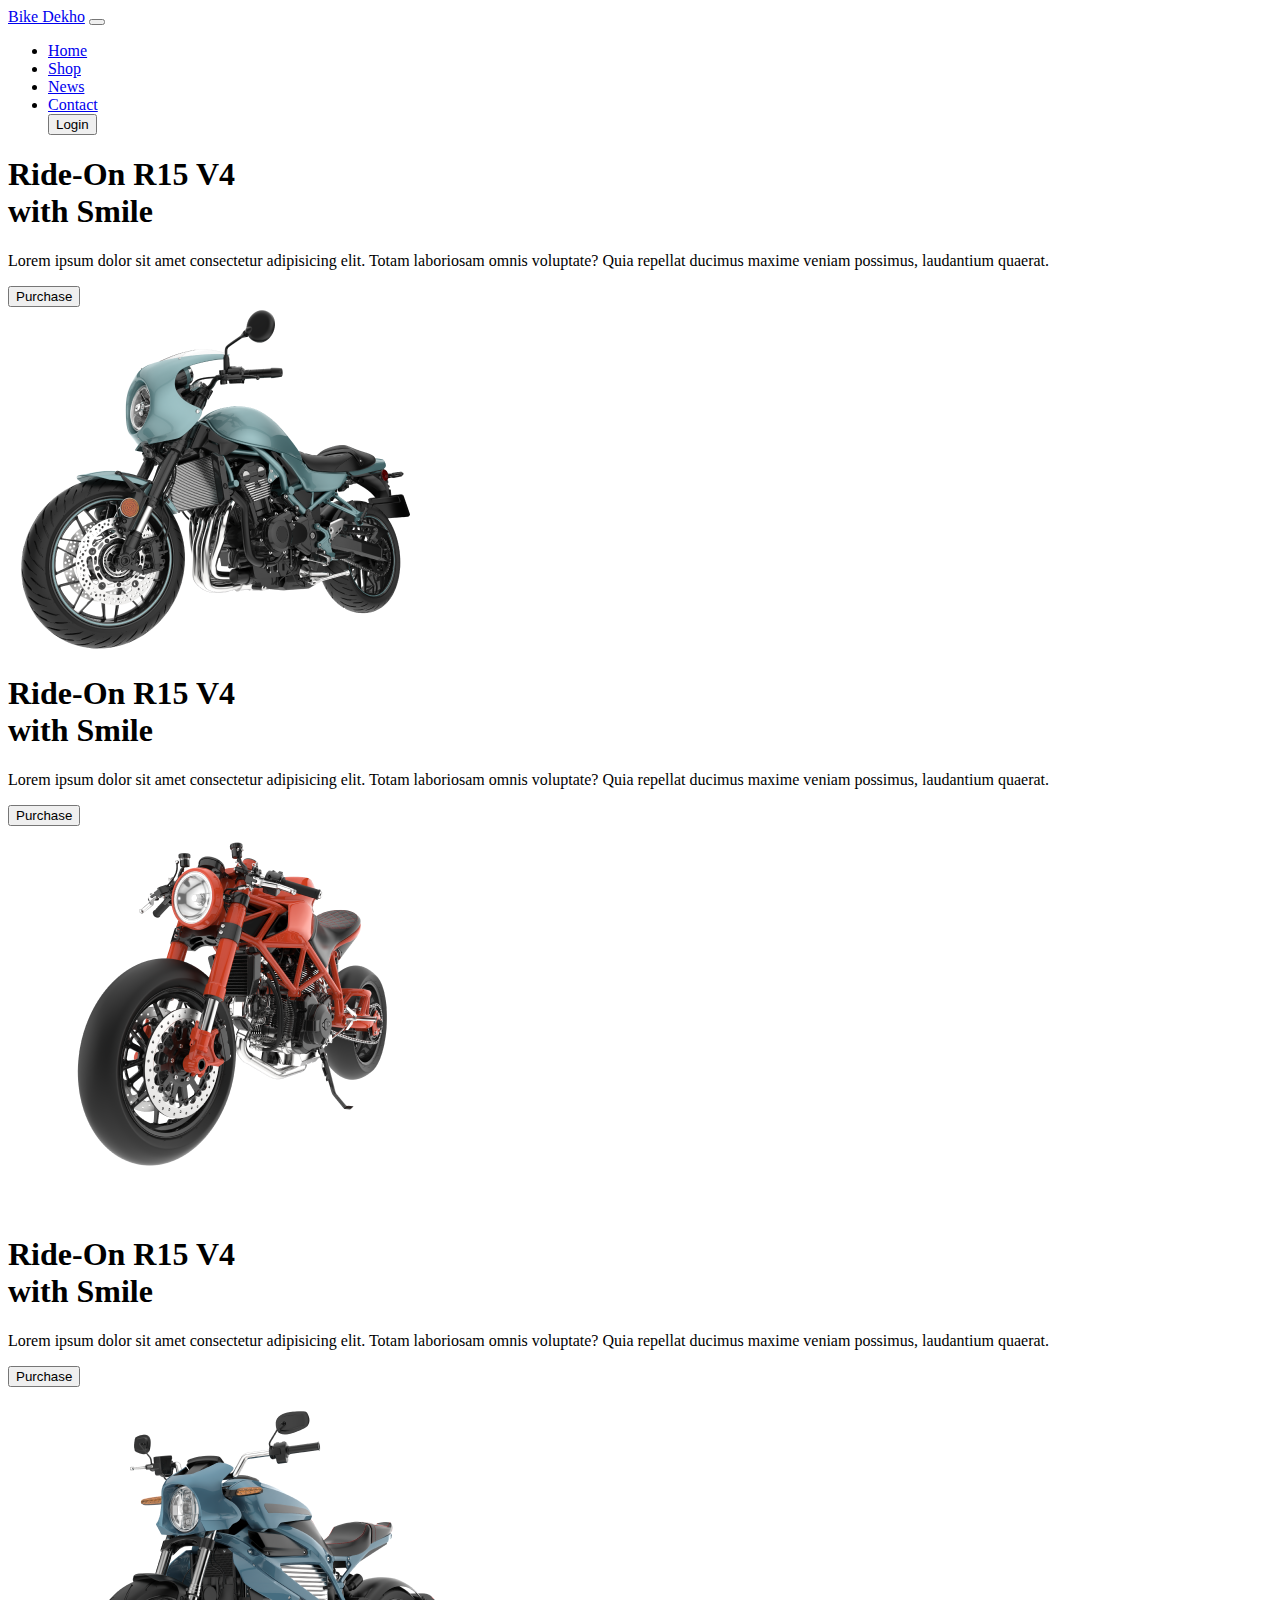
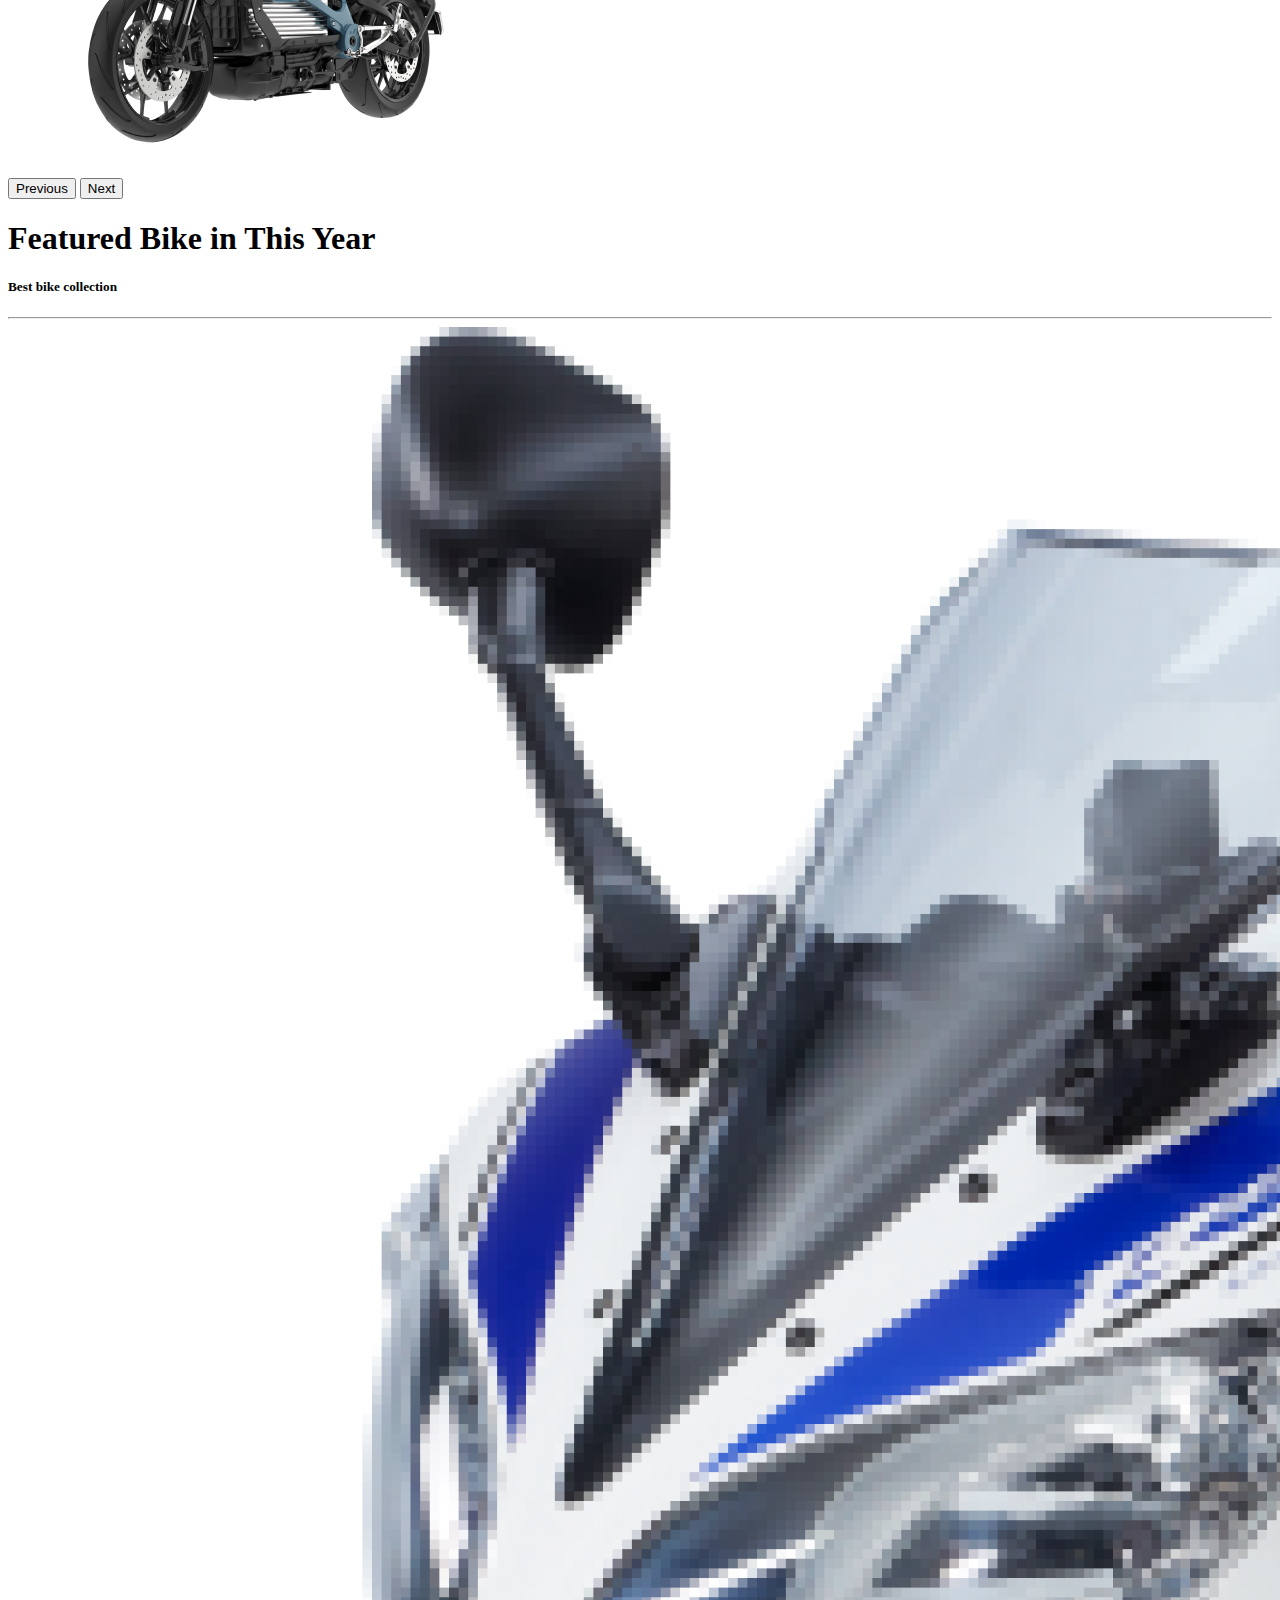
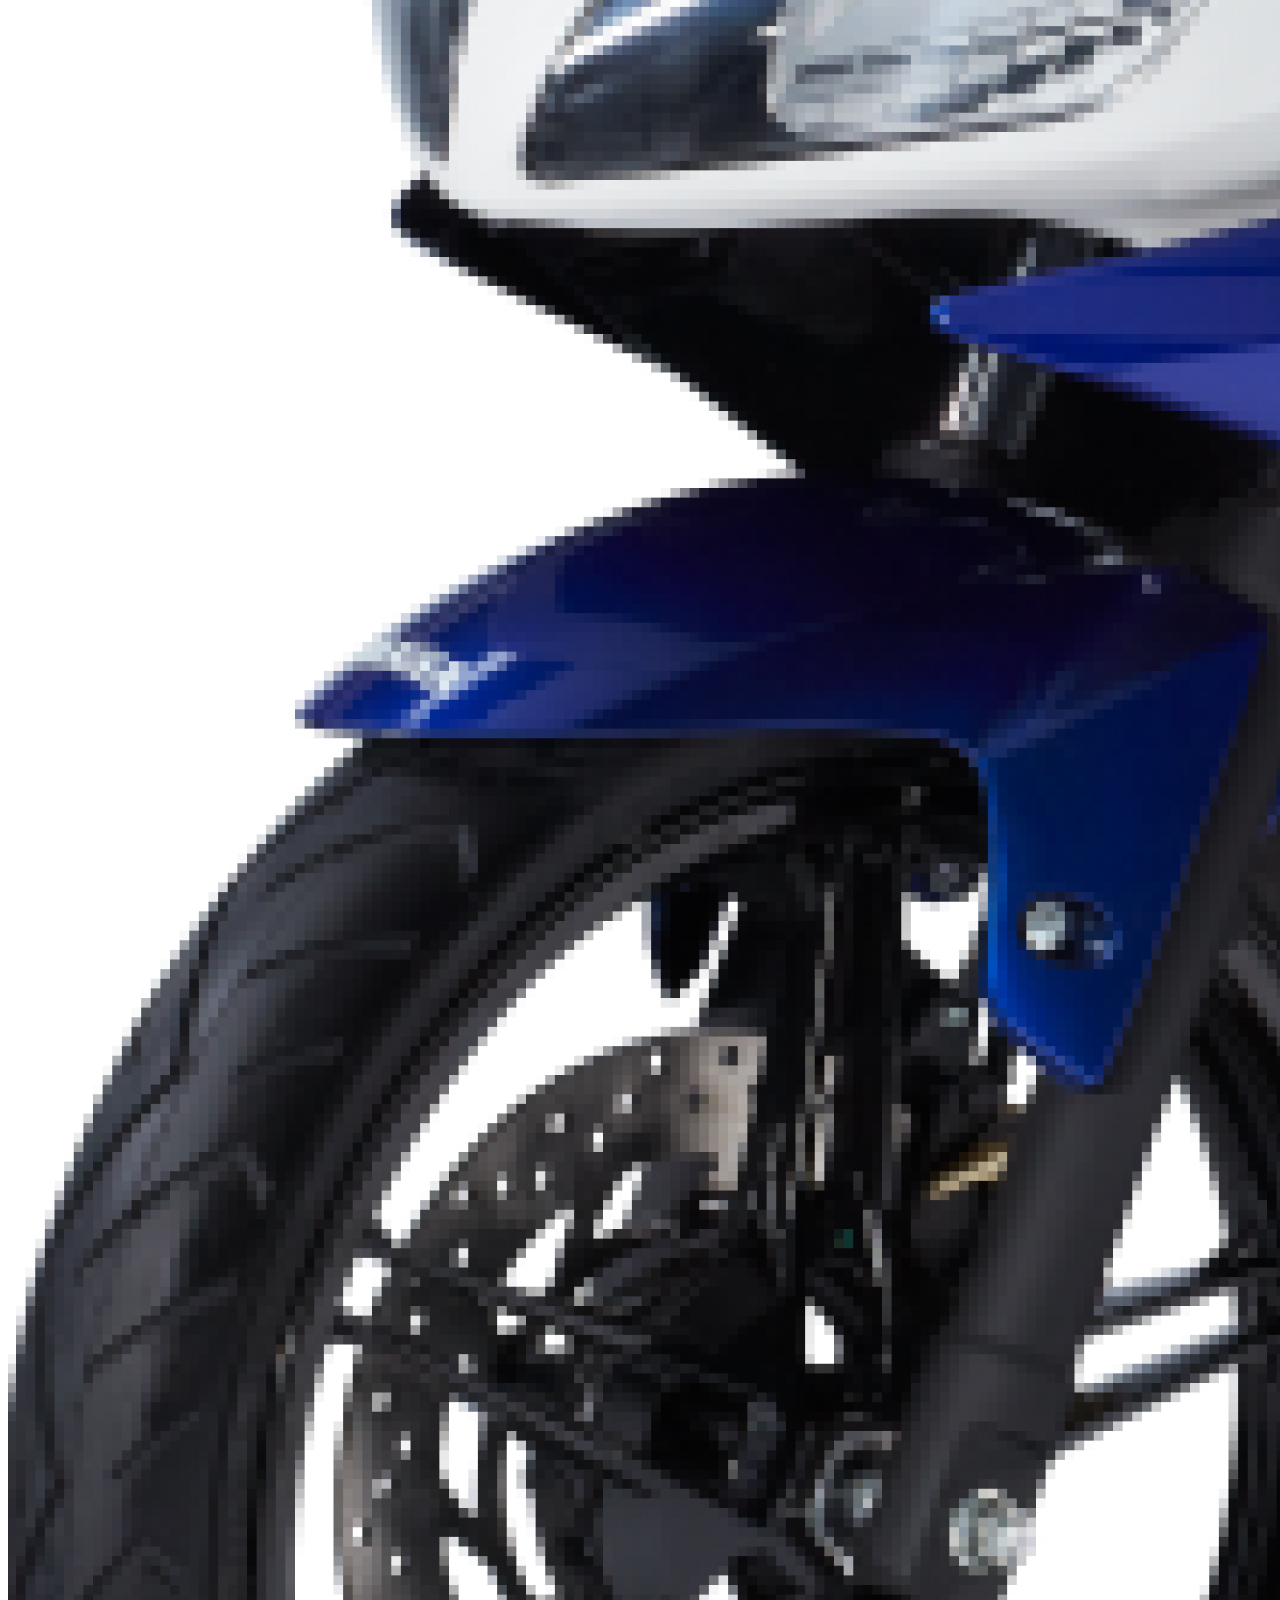
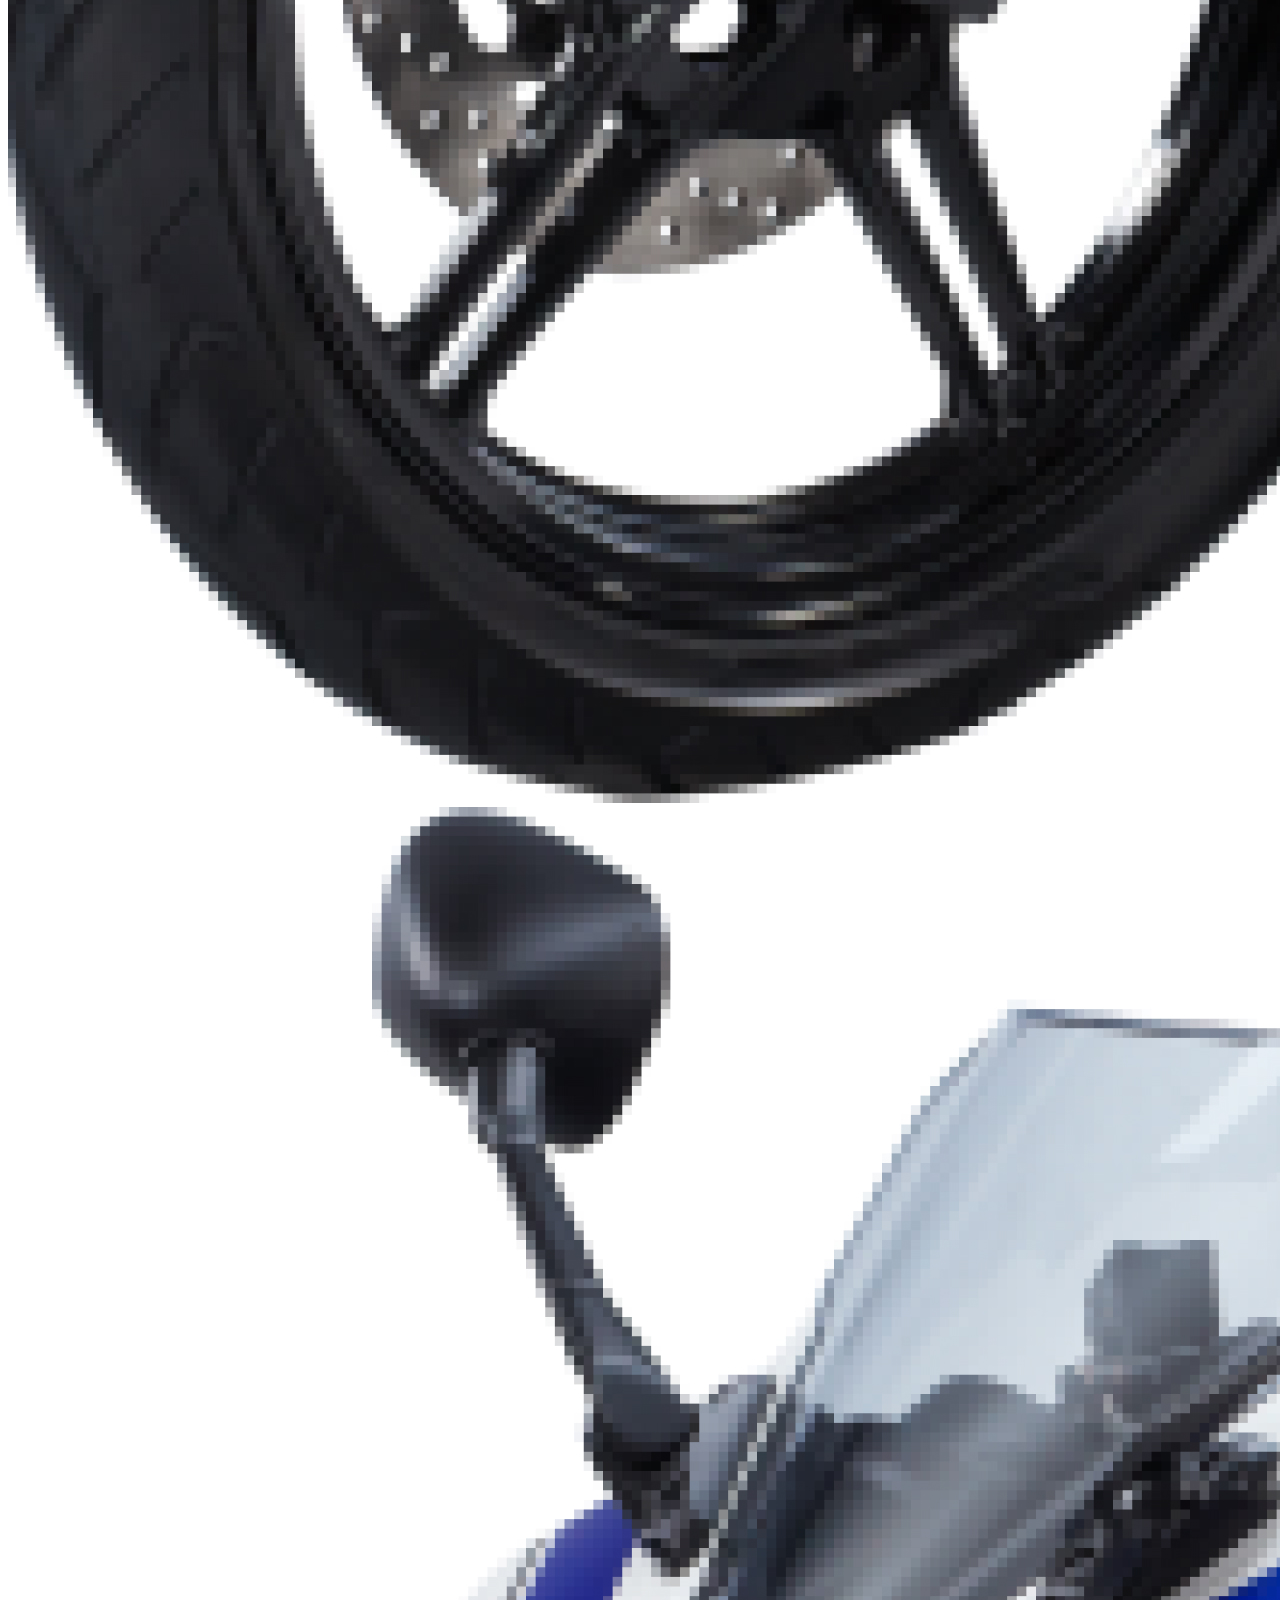
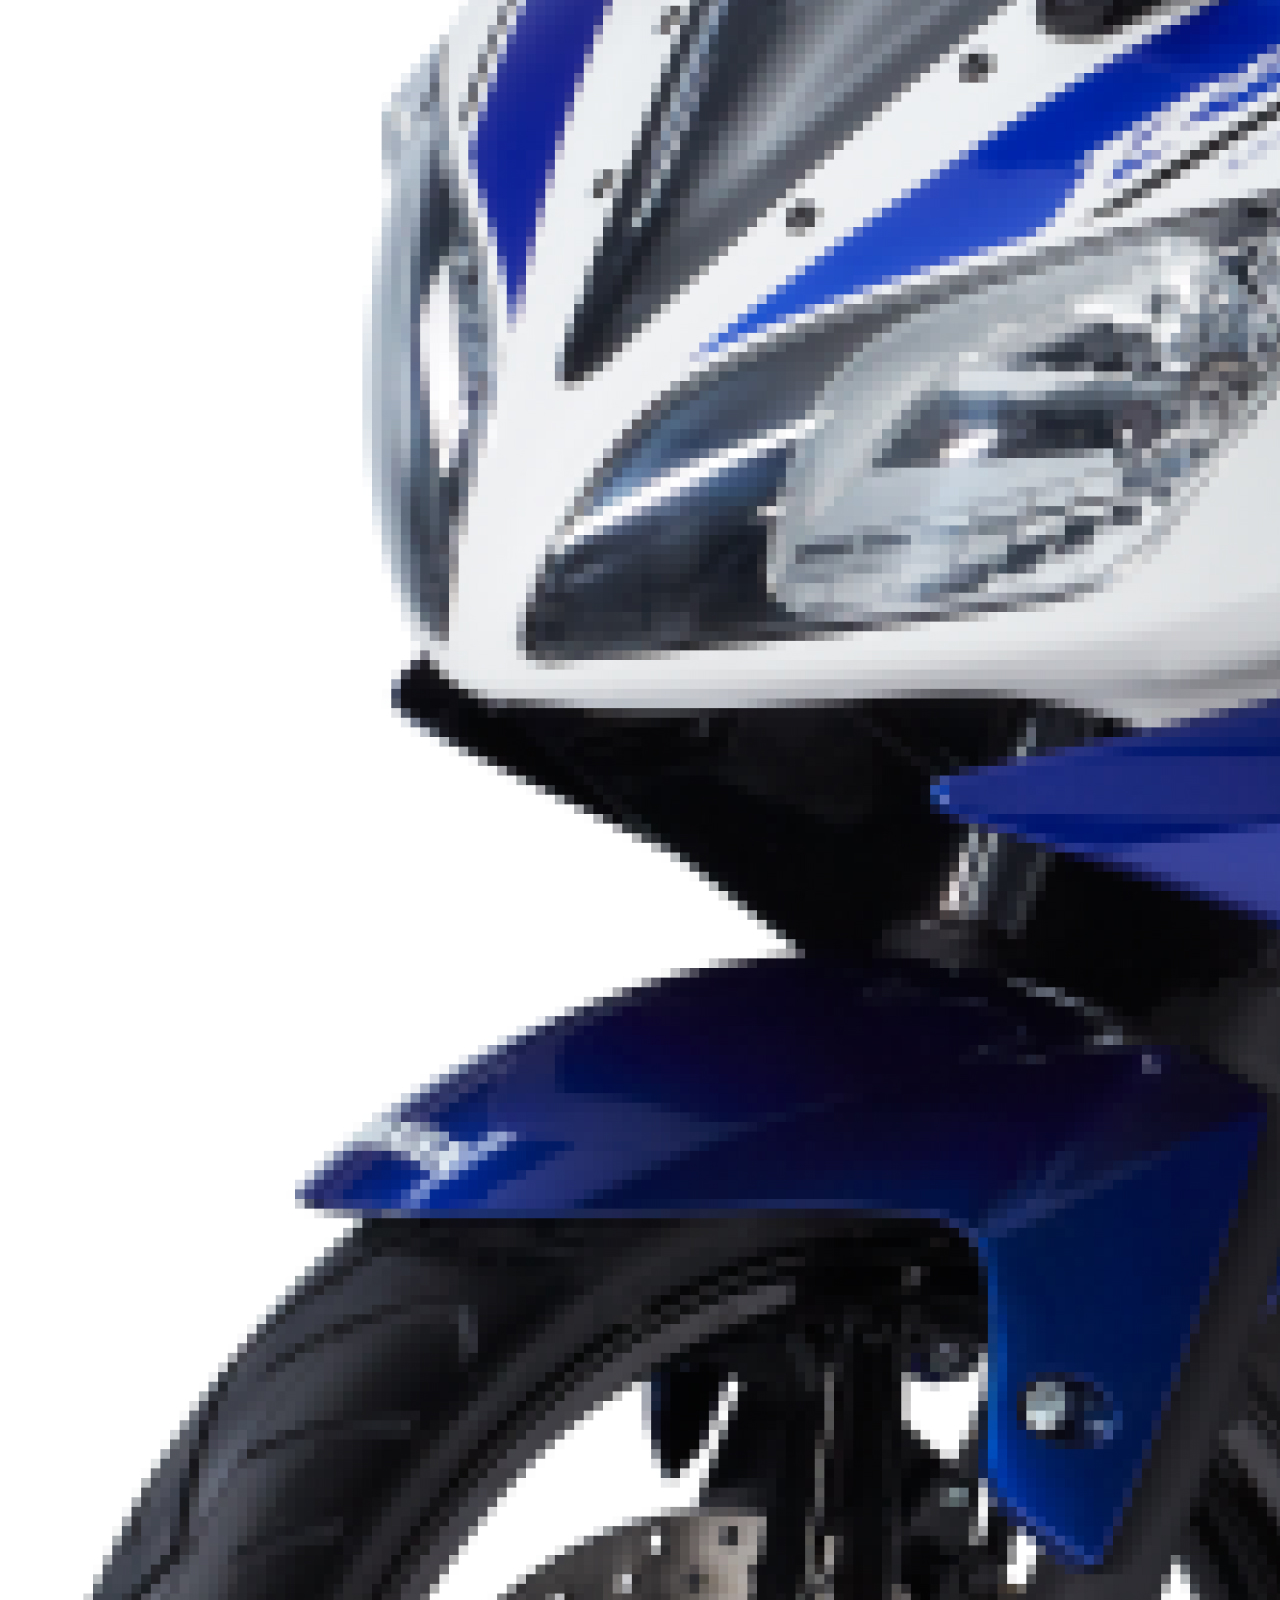
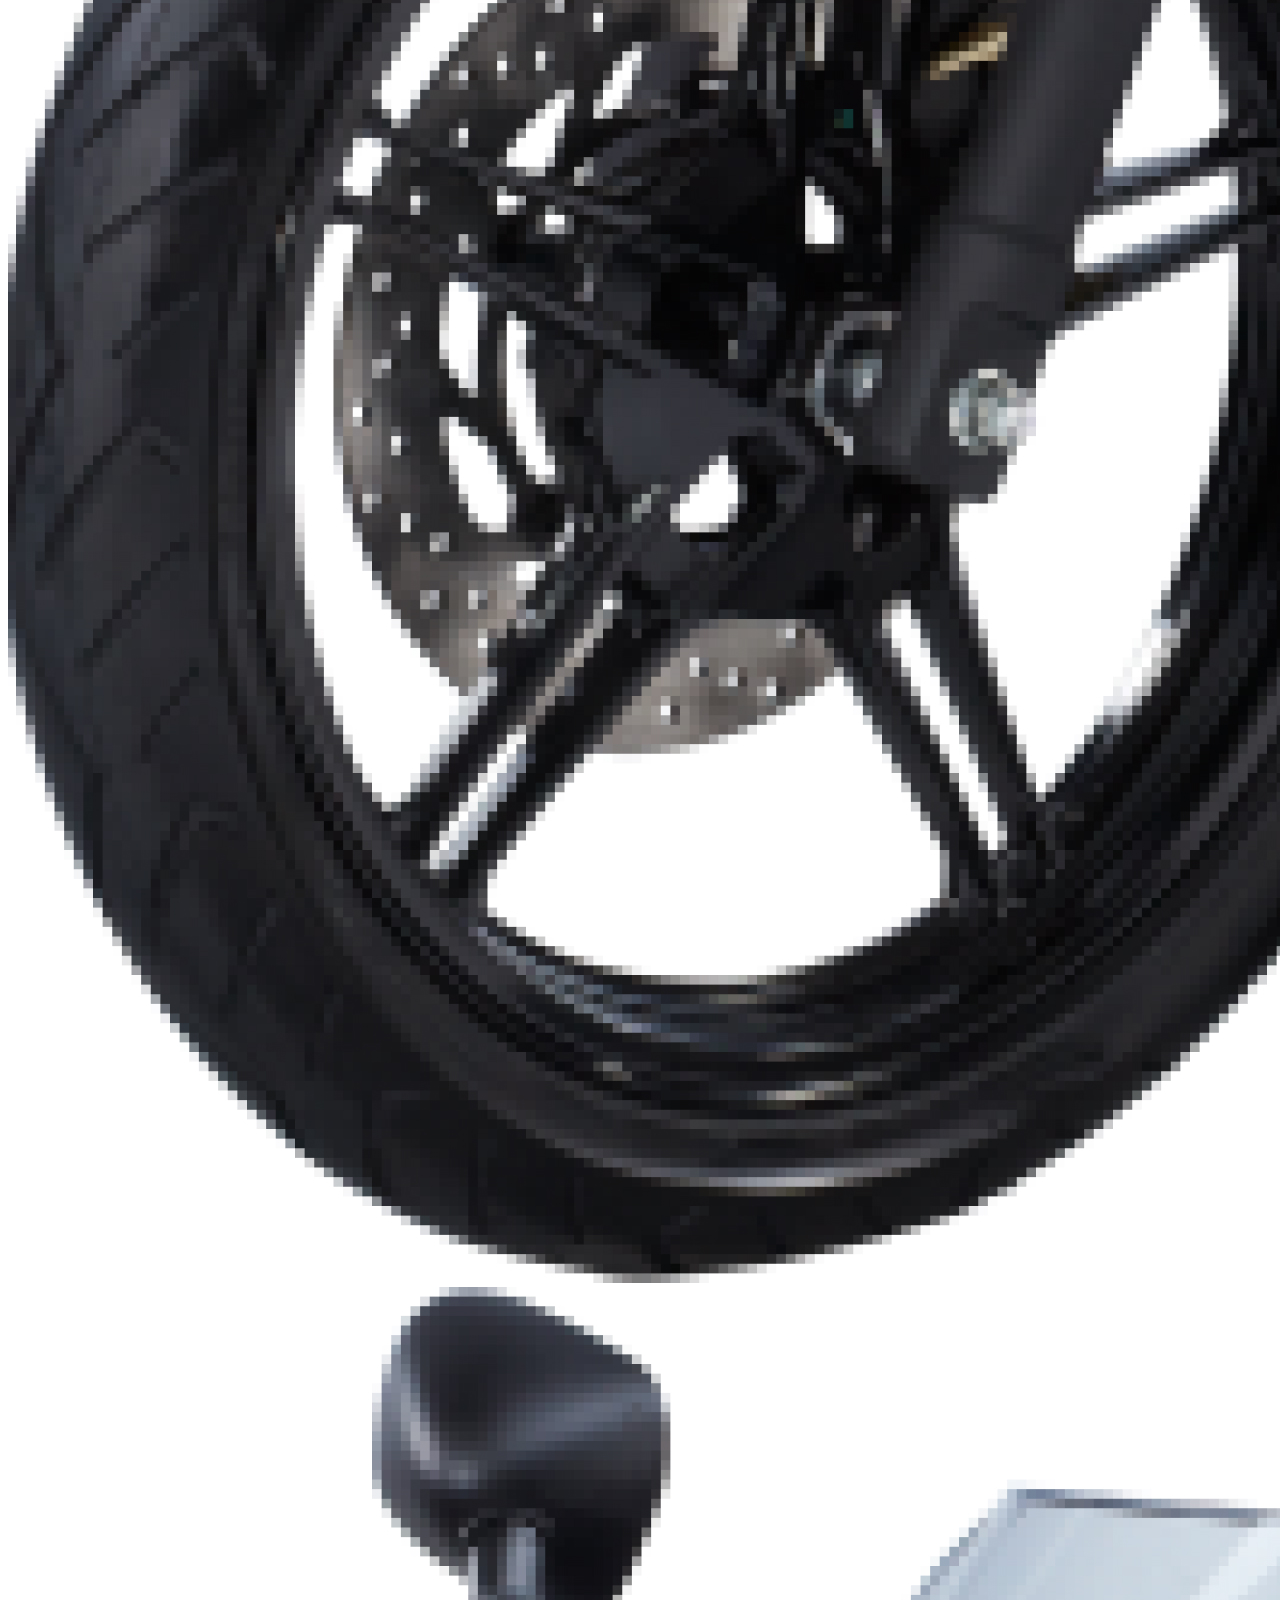
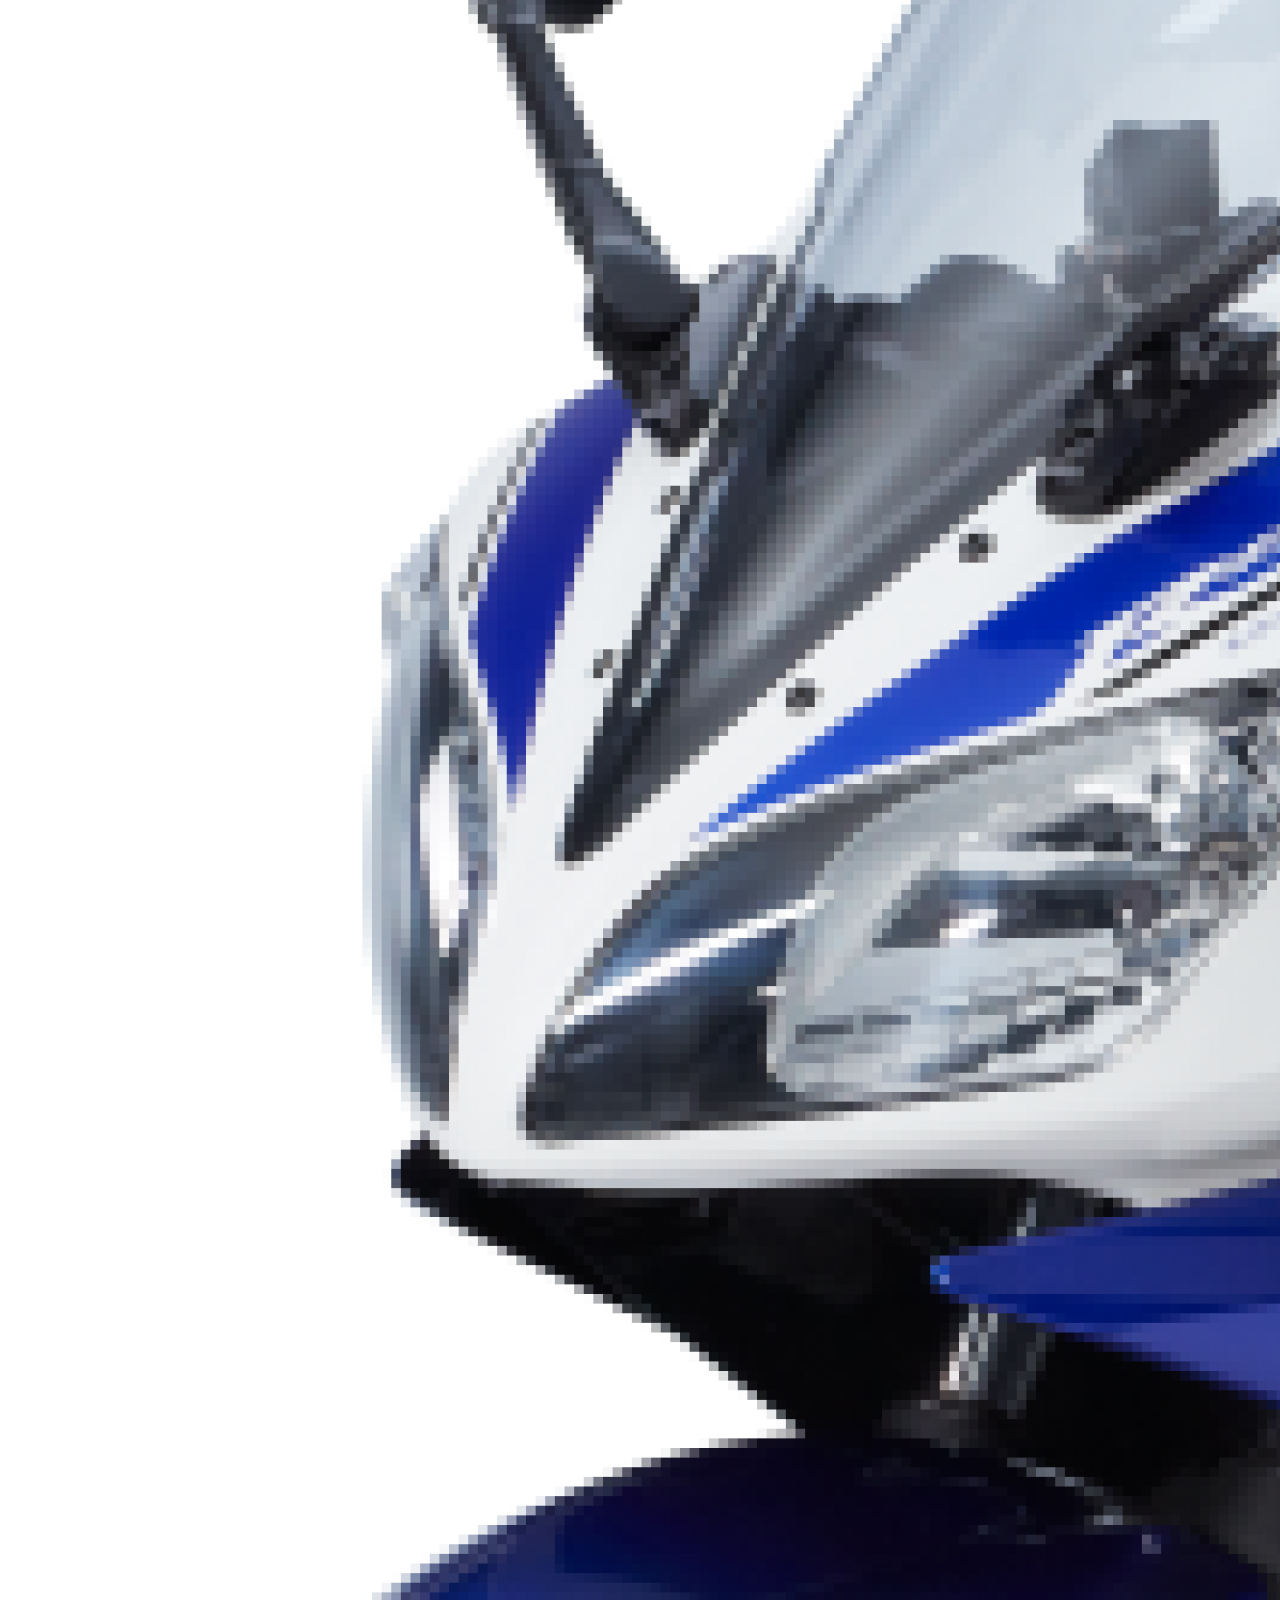
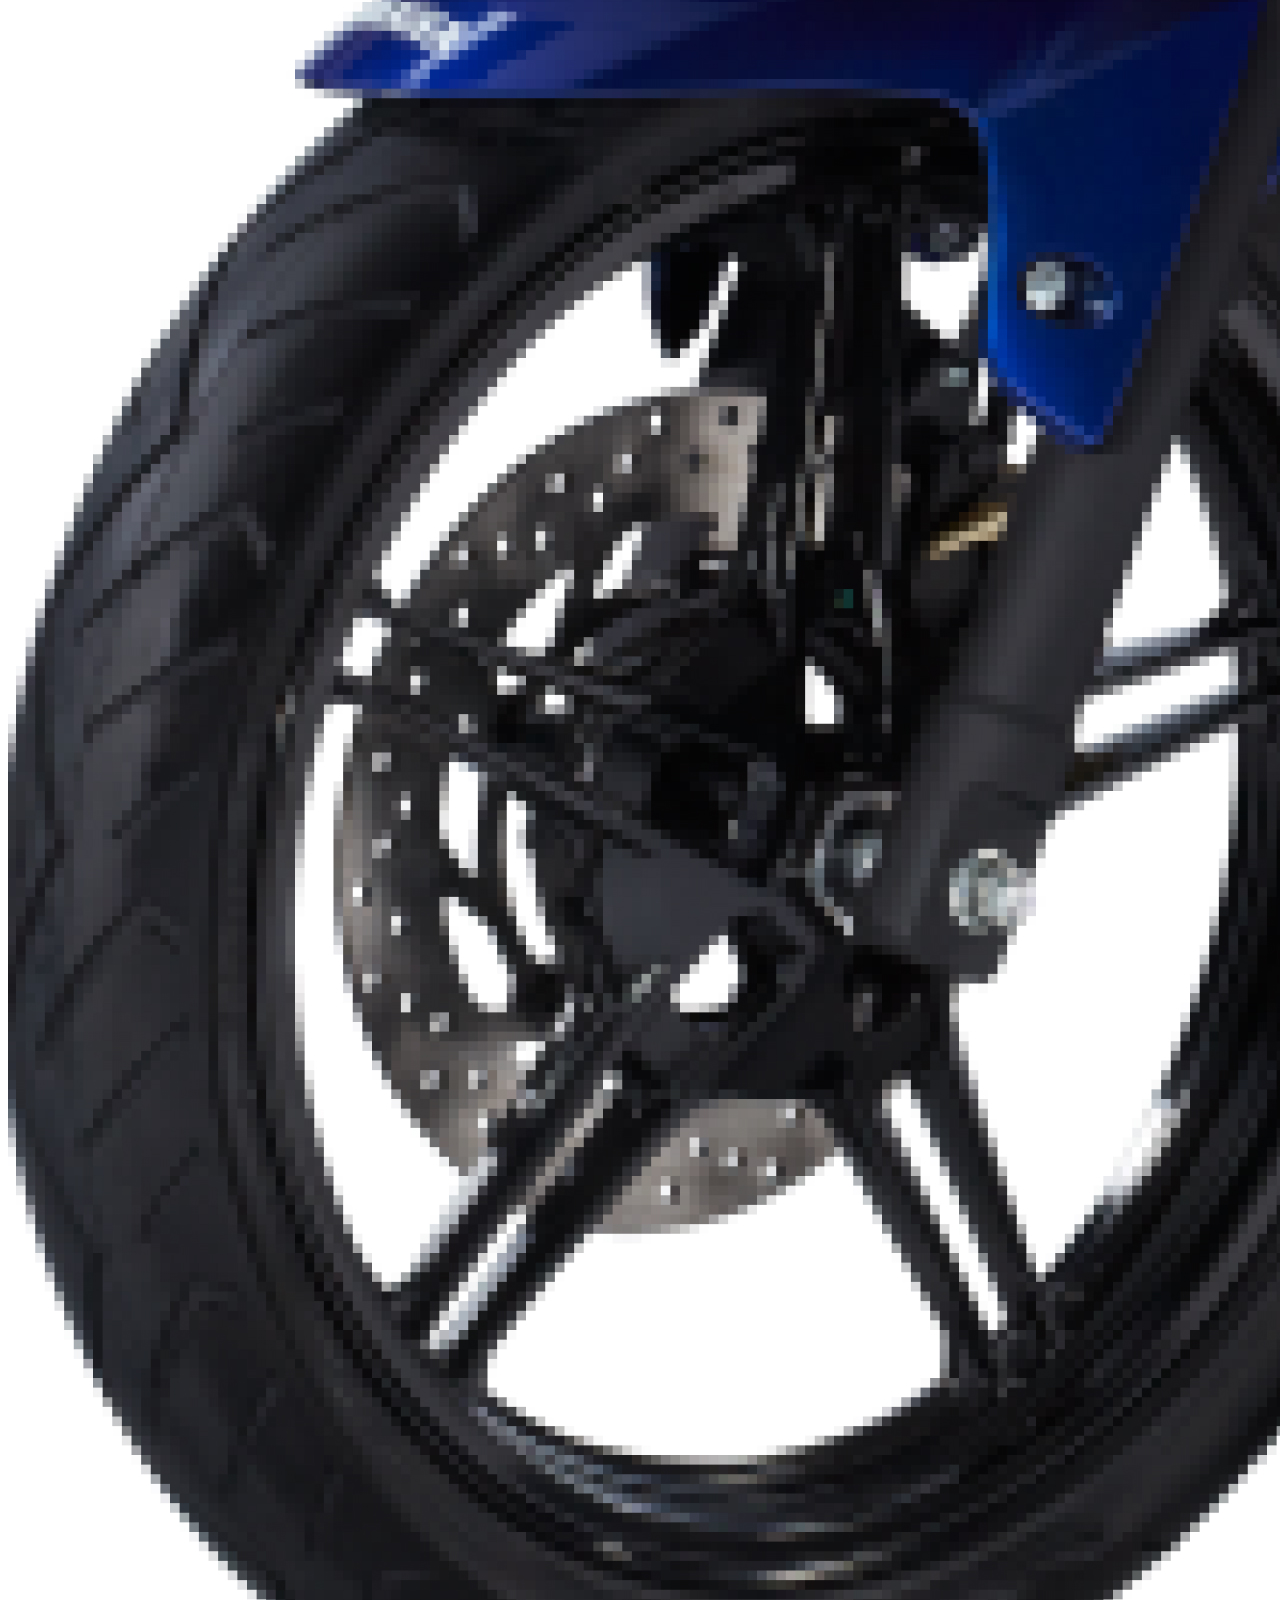
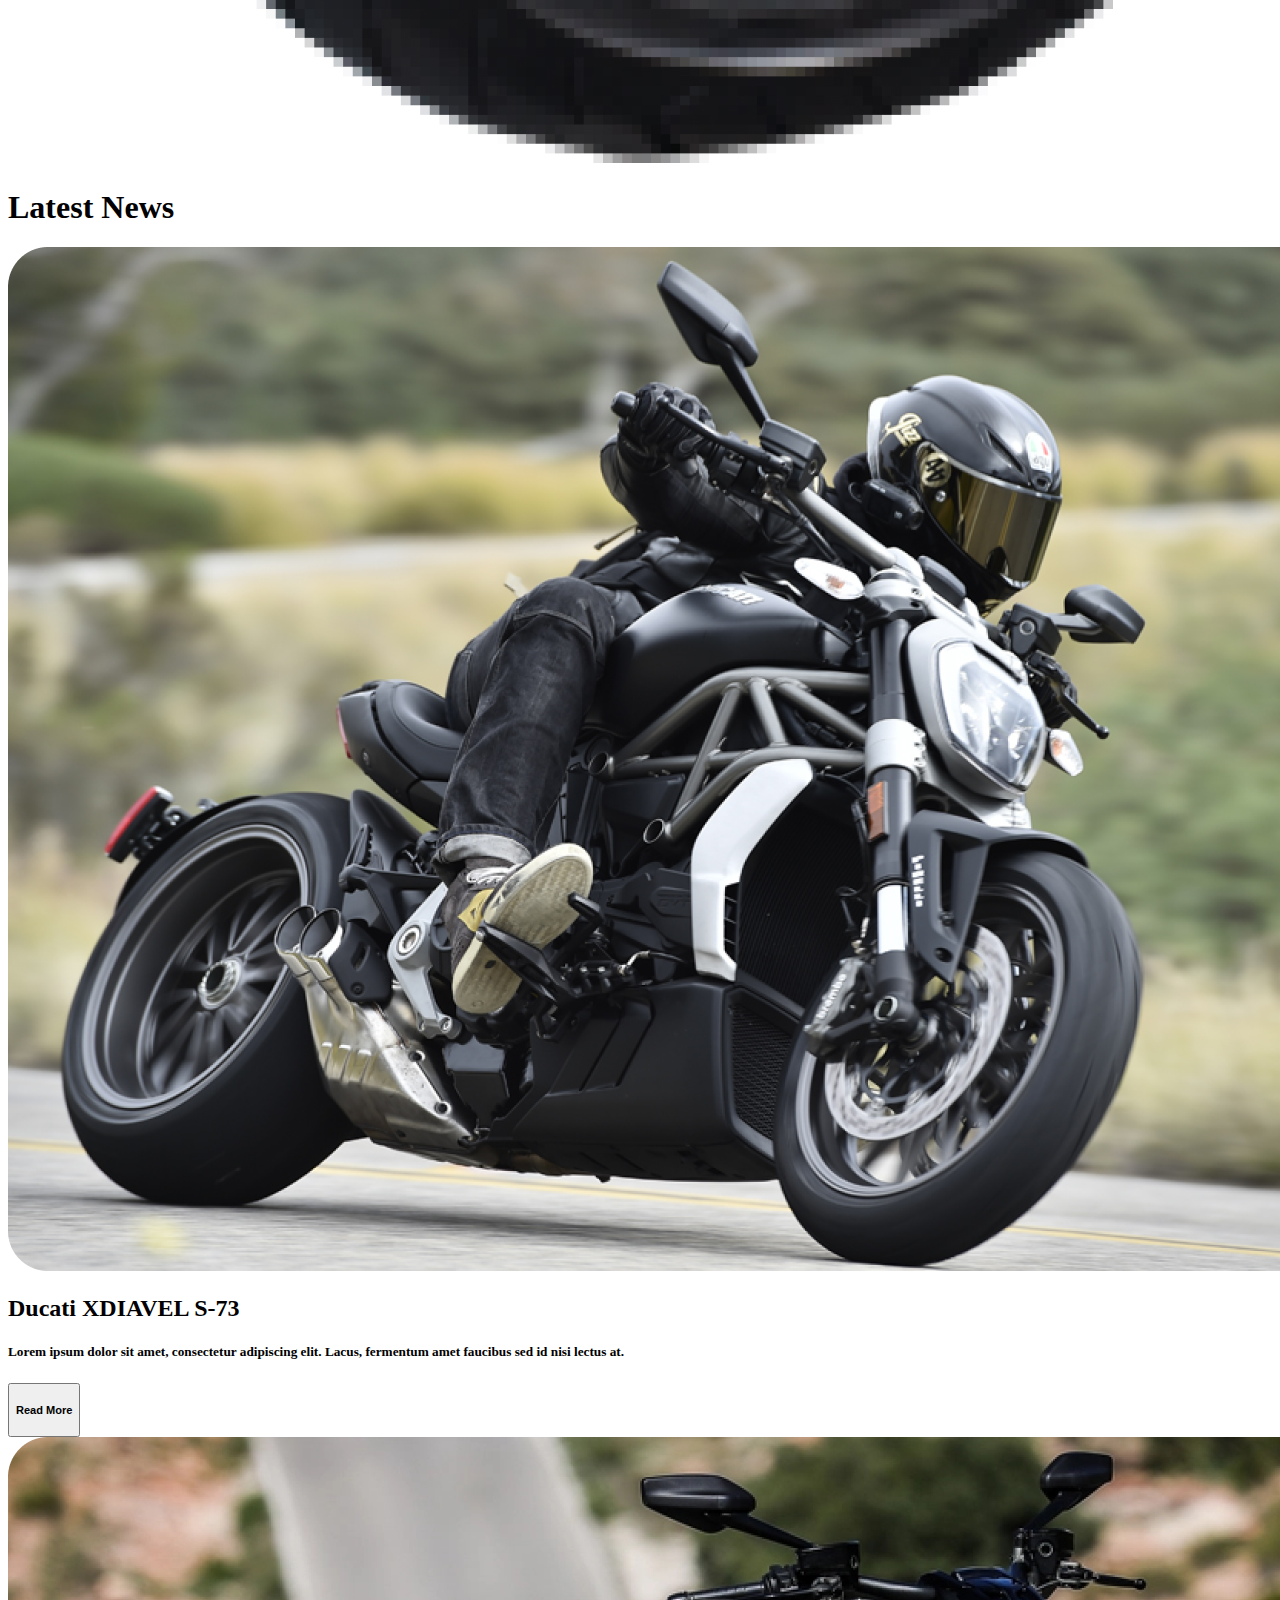
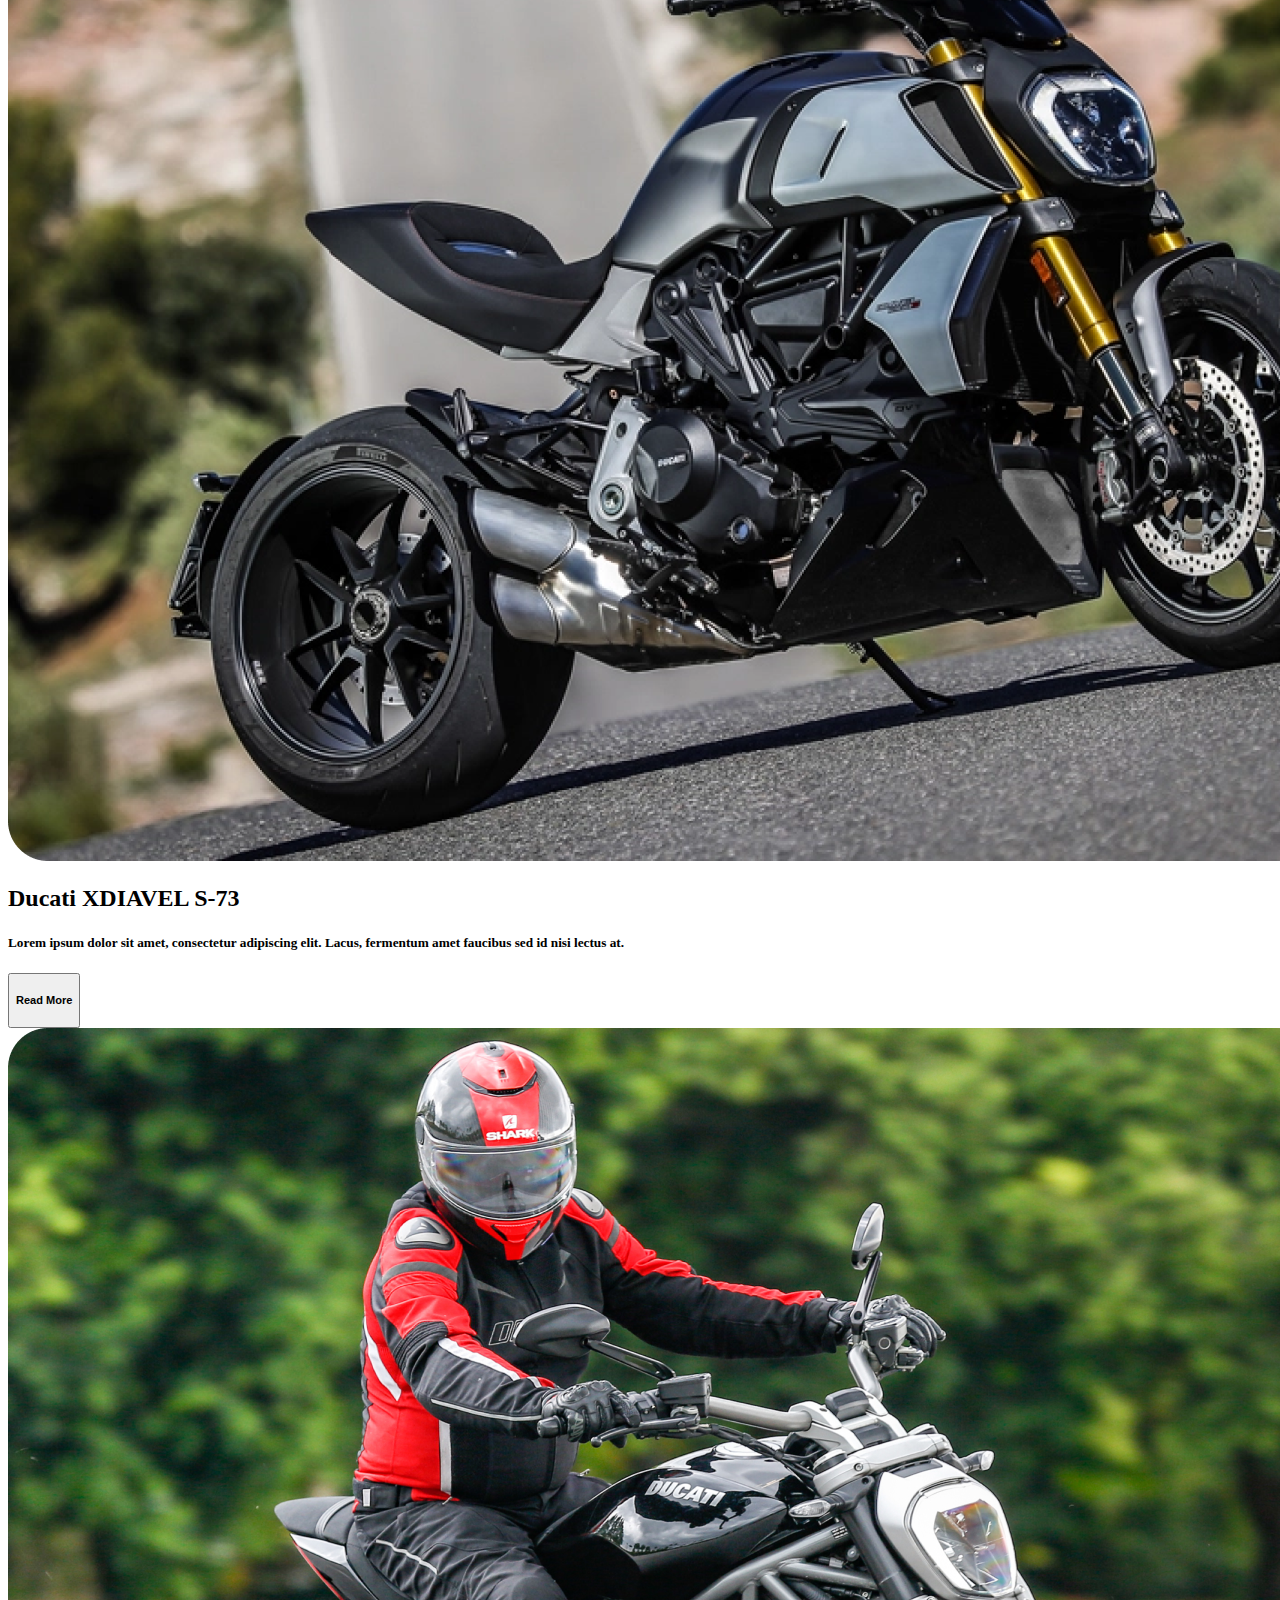
==== commit a6f9410b: "okey" ====
--- a/second.html
+++ b/second.html
@@ -47,7 +47,7 @@
     
                             <Button class="btn btn-danger">Purchase</Button>
                         </div>
-                        <div class="col"> <img src="images/bike-7.png" class="d-block w-75  mx-auto" alt="..."></div>
+                        <div class="col"> <img src="images/bike-7.png" class="d-block w-100  mx-auto" alt="..."></div>
     
                     </div>
                   </div>
@@ -59,7 +59,7 @@
     
                             <Button class="btn btn-danger">Purchase</Button>
                         </div>
-                        <div class="col"> <img src="images/bike-6.png" class="d-block w-75  mx-auto" alt="..."></div>
+                        <div class="col"> <img src="images/bike-6.png" class="d-block w-100  mx-auto" alt="..."></div>
     
                     </div>
                   </div>
@@ -71,7 +71,7 @@
     
                             <Button class="btn btn-danger">Purchase</Button>
                         </div>
-                        <div class="col"> <img src="images/bike-5.png" class="d-block w-75  mx-auto" alt="..."></div>
+                        <div class="col"> <img src="images/Bike 2.png" class="d-block w-100  mx-auto" alt="..."></div>
     
                     </div>
                   </div>
